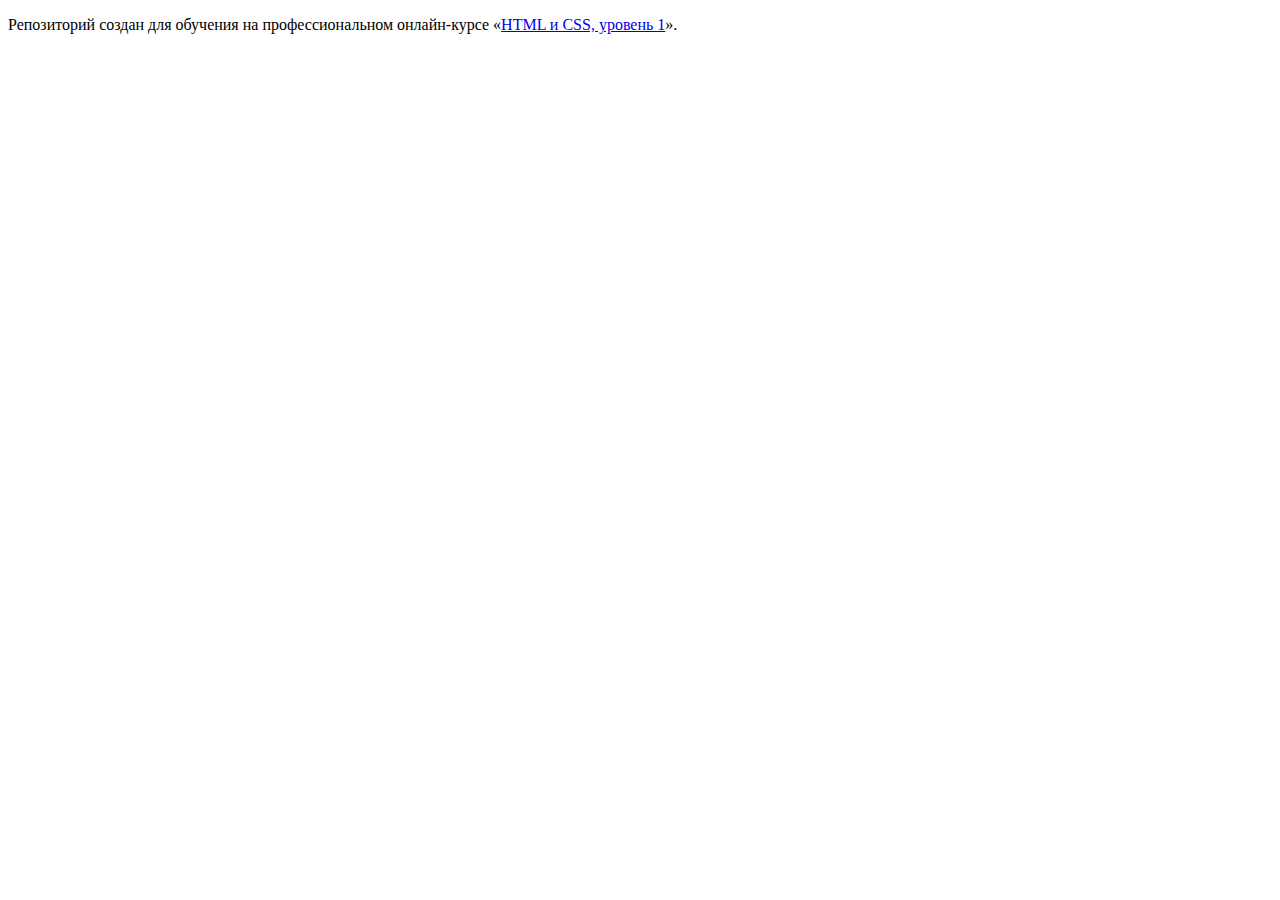
==== index.html @ 58b9cbea ":hatching_chick:" ====
<!DOCTYPE html>
<html lang="ru">
  <head>
    <meta charset="utf-8">
    <title>HTML Academy: Техномарт</title>
  </head>
  <body>

    <p>Репозиторий создан для обучения на профессиональном онлайн‑курсе «<a href="https://htmlacademy.ru/intensive/htmlcss">HTML и CSS, уровень 1</a>».</p>

  </body>
</html>
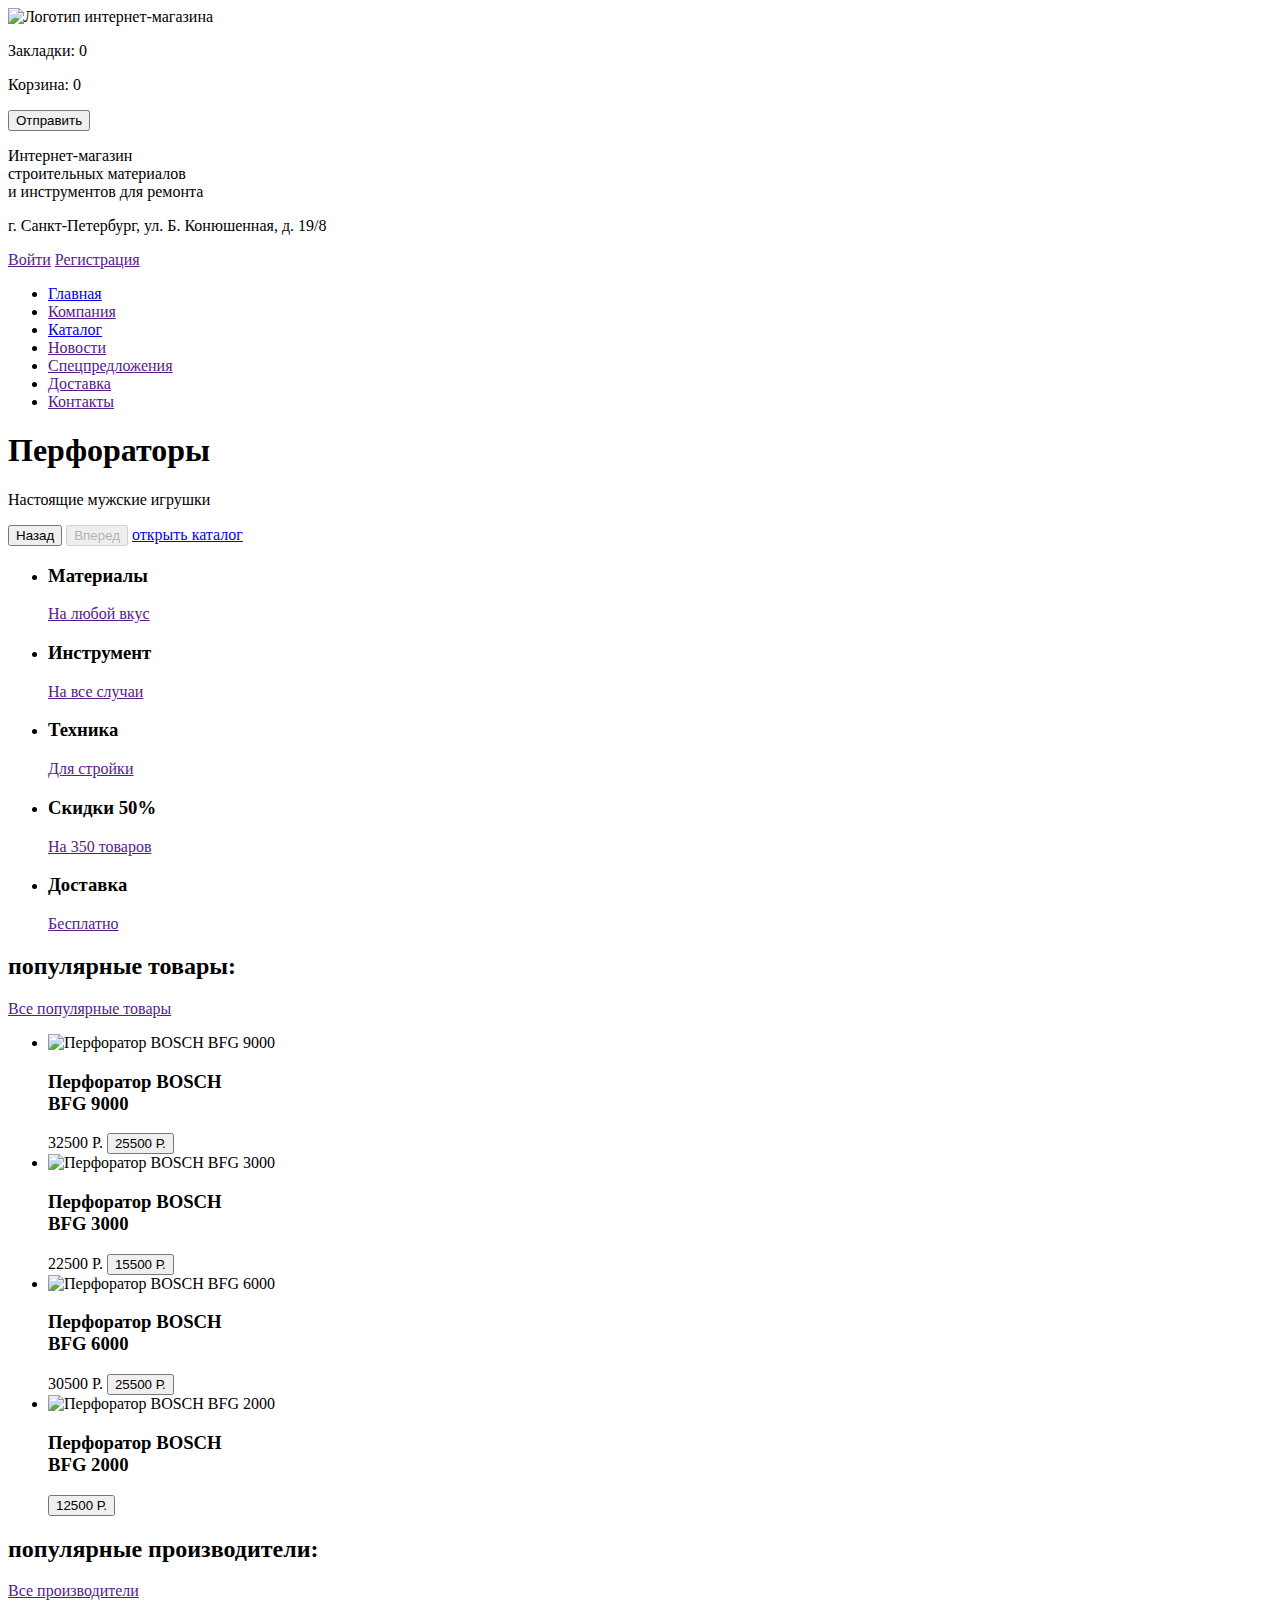
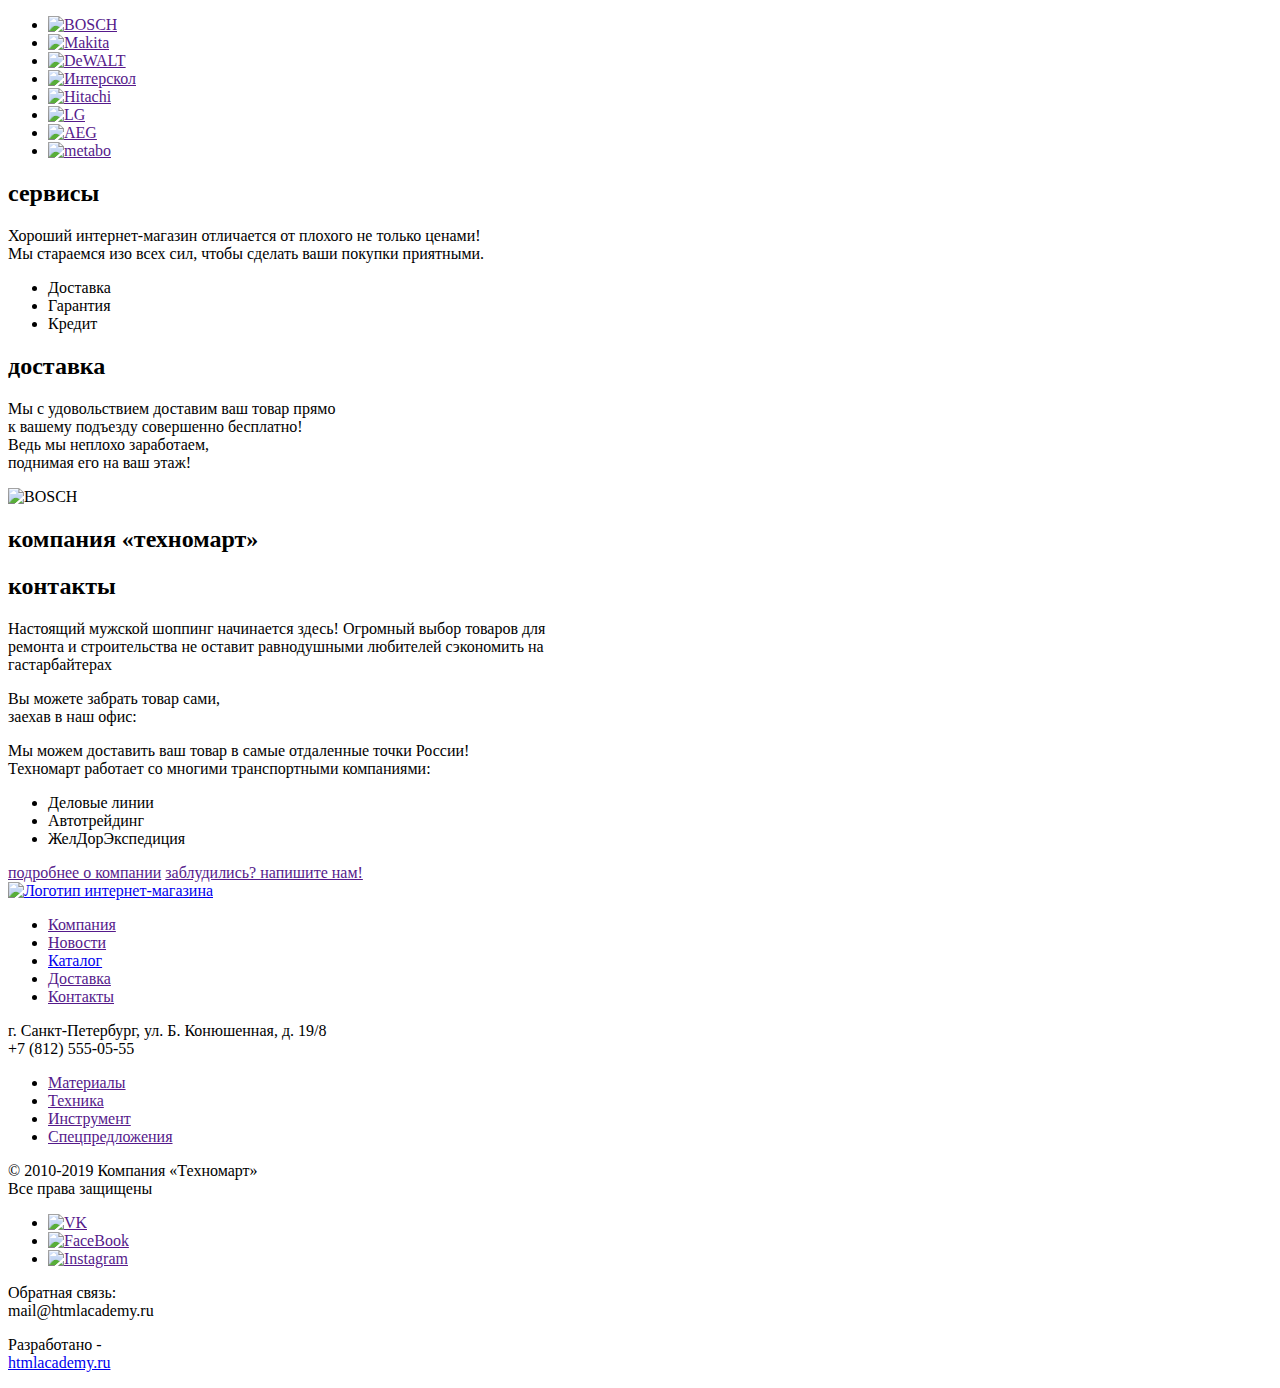
==== commit 95aae899: "Update index.html" ====
--- a/index.html
+++ b/index.html
@@ -4,9 +4,252 @@
     <meta charset="utf-8">
     <title>HTML Academy: Техномарт</title>
   </head>
-  <body>
-
-    <p>Репозиторий создан для обучения на профессиональном онлайн‑курсе «<a href="https://htmlacademy.ru/intensive/htmlcss">HTML и CSS, уровень 1</a>».</p>
-
-  </body>
+<body>
+<header>
+    <div>
+      <a>
+        <img src="img/index-logo.svg" width="220" height="47" alt="Логотип интернет-магазина">
+      </a>
+      <!-- Здесь будет Поиск-->
+      <p>Закладки: 0</p>
+      <p>Корзина: 0</p>
+      <button type="submit">Отправить</button>
+    </div>
+      <p>Интернет-магазин<br> 
+        строительных материалов<br>
+        и инструментов для ремонта</p>
+      <!-- Здесь будет поле для телефона-->
+      <p>г. Санкт-Петербург, ул. Б. Конюшенная, д. 19/8</p>
+      <a href="">Войти</a>
+      <a href="">Регистрация</a>
+    <nav>
+      <ul>
+        <li>
+          <a href="#">Главная</a>
+        </li>
+        <li>
+          <a href="">Компания</a>
+        </li>
+        <li>
+          <a href="Catalog.html">Каталог</a>
+        </li>
+        <li>
+          <a href="">Новости</a>
+        </li>
+        <li>
+          <a href="">Спецпредложения</a>
+        </li>
+        <li>
+          <a href="">Доставка</a>
+        </li>
+        <li>
+          <a href="">Контакты</a>
+        </li>
+      </ul>
+    </nav>
+</header>
+<main>
+    <section>
+      <div>
+        <div>
+          <h1>Перфораторы</h1>
+          <p>Настоящие мужские игрушки</p>
+        </div>
+        <button type="button">Назад</button>
+        <button type="button" disabled>Вперед</button>
+        <a href="Catalog.html">открыть каталог</a>
+      </div>
+      <ul>
+        <li>
+          <h3>Материалы</h3>
+          <a href="">На любой вкус</a>
+        </li>
+        <li>
+          <h3>Инструмент</h3>
+          <a href="">На все случаи</a>
+        </li>
+        <li>
+          <h3>Техника</h3>
+          <a href="">Для стройки</a>
+        </li>
+        <li>
+          <h3>Скидки 50%</h3>
+          <a href="">На 350 товаров</a>
+        </li>
+        <li>
+          <h3>Доставка</h3>
+          <a href="">Бесплатно</a>
+        </li>
+      </ul>
+    </section>
+    <section>
+      <div>
+        <h2>популярные товары:</h2>
+        <a href="">Все популярные товары</a>
+      </div>
+      <ul>
+        <li>
+          <img src="" width="184" height="164" alt="Перфоратор BOSCH BFG 9000">
+          <h3>Перфоратор BOSCH<br>
+              BFG 9000
+          </h3>
+          <span>32500 Р.</span>
+          <button type="button">25500 Р.</button>
+        </li>
+        <li>
+          <img src="" width="127" height="112" alt="Перфоратор BOSCH BFG 3000">
+          <h3>Перфоратор BOSCH<br>
+              BFG 3000
+          </h3>
+          <span>22500 Р.</span>
+          <button type="button">15500 Р.</button>
+        </li>
+        <li>
+          <img src="" width="144" height="128" alt="Перфоратор BOSCH BFG 6000">
+          <h3>Перфоратор BOSCH<br>
+              BFG 6000
+          </h3>
+          <span>30500 Р.</span>
+          <button type="button">25500 Р.</button>
+        </li>
+        <li>
+          <img src="" width="127" height="112" alt="Перфоратор BOSCH BFG 2000">
+          <h3>Перфоратор BOSCH<br>
+              BFG 2000
+          </h3>
+          <button type="button">12500 Р.</button>
+        </li>
+      </ul>
+    </section>
+    <section>
+      <div>
+        <h2>популярные производители:</h2>
+        <a href="">Все производители</a>
+      </div>
+        <ul>
+          <li>
+            <a href=""><img src="" width="220" height="145" alt="BOSCH"></a>
+          </li>
+          <li>
+            <a href=""><img src="" width="123" height="40" alt="Makita"></a>
+          </li>
+          <li>
+            <a href=""><img src="" width="146" height="44" alt="DeWALT"></a>
+          </li>
+          <li>
+            <a href=""><img src="" width="200" height="75" alt="Интерскол"></a>
+          </li>
+          <li>
+            <a href=""><img src="" width="169" height="31" alt="Hitachi"></a>
+          </li>
+          <li>
+            <a href=""><img src="" width="121" height="73" alt="LG"></a>
+          </li>
+          <li>
+            <a href=""><img src="" width="151" height="96" alt="AEG"></a>
+          </li>
+          <li>
+            <a href=""><img src="" width="204" height="69" alt="metabo"></a>
+          </li>
+      </ul>
+    </section>
+    <section>
+      <h2>сервисы</h2>
+      <p>Хороший интернет-магазин отличается от плохого не только ценами!<br>
+         Мы стараемся изо всех сил, чтобы сделать ваши покупки приятными.</p>
+      <ul>
+        <li>Доставка</li>
+        <li>Гарантия</li>
+        <li>Кредит</li>
+      </ul>
+      <h2>доставка</h2>
+      <p>Мы с удовольствием доставим ваш товар прямо<br>
+        к вашему подъезду совершенно бесплатно!<br>
+        Ведь мы неплохо заработаем,<br>
+        поднимая его на ваш этаж!</p>
+      <img src="" width="468" height="261" alt="BOSCH">
+    </section>
+    <section>
+      <h2>компания «техномарт»</h2>
+      <h2>контакты</h2>
+      <p>Настоящий мужской шоппинг начинается здесь! Огромный выбор товаров для<br>
+      ремонта и строительства не оставит равнодушными любителей сэкономить на<br>
+    гастарбайтерах</p>
+    <p>Вы можете забрать товар сами,<br>
+      заехав в наш офис:</p>
+    <p>Мы можем доставить ваш товар в самые отдаленные точки России!<br>
+    Техномарт работает со многими транспортными компаниями:</p>
+    <ul>
+      <li>Деловые линии</li>
+      <li>Автотрейдинг</li>
+      <li>ЖелДорЭкспедиция</li>
+    </ul>
+    <!--Здесь будет карта-->
+    <a href="">подробнее о компании</a>
+    <a href="">заблудились? напишите нам!</a>
+    </section>
+</main>
+<footer>
+  <a href="#">
+    <img src="img/index-logo.svg" width="220" height="68" alt="Логотип интернет-магазина">
+  </a>
+  <ul>
+    <li>
+      <a href="">Компания</a>
+    </li>
+    <li>
+      <a href="">Новости</a>
+    </li>
+    <li>
+      <a href="Catalog.html">Каталог</a>
+    </li>
+    <li>
+      <a href="">Доставка</a>
+    </li>
+    <li>
+      <a href="">Контакты</a>
+    </li>
+  </ul>
+  <p>г. Санкт-Петербург, ул. Б. Конюшенная, д. 19/8<br>
+     +7 (812) 555-05-55</p>
+     <ul>
+      <li>
+        <a href="">Материалы</a>
+      </li>
+      <li>
+        <a href="">Техника</a>
+      </li>
+      <li>
+        <a href="">Инструмент</a>
+      </li>
+      <li>
+        <a href="">Спецпредложения</a>
+      </li>
+    </ul>
+    <div>
+      <p>© 2010-2019 Компания «Техномарт»<br>
+        Все права защищены
+      </p>
+      <ul>
+        <li>
+          <a href=""><img src="" width="44" height="44" alt="VK"></a>
+        </li>
+        <li>
+          <a href=""><img src="" width="44" height="44" alt="FaceBook"></a>
+        </li>
+        <li>
+          <a href=""><img src="" width="44" height="44" alt="Instagram"></a>
+        </li>
+      </ul>
+      <p>
+        Обратная связь:<br>
+         mail@htmlacademy.ru
+      </p>
+      <p>
+        Разработано -<br>
+        <a href="htmlacademy.ru">htmlacademy.ru</a>
+     </p>
+    </div>
+</footer>
+</body>
 </html>
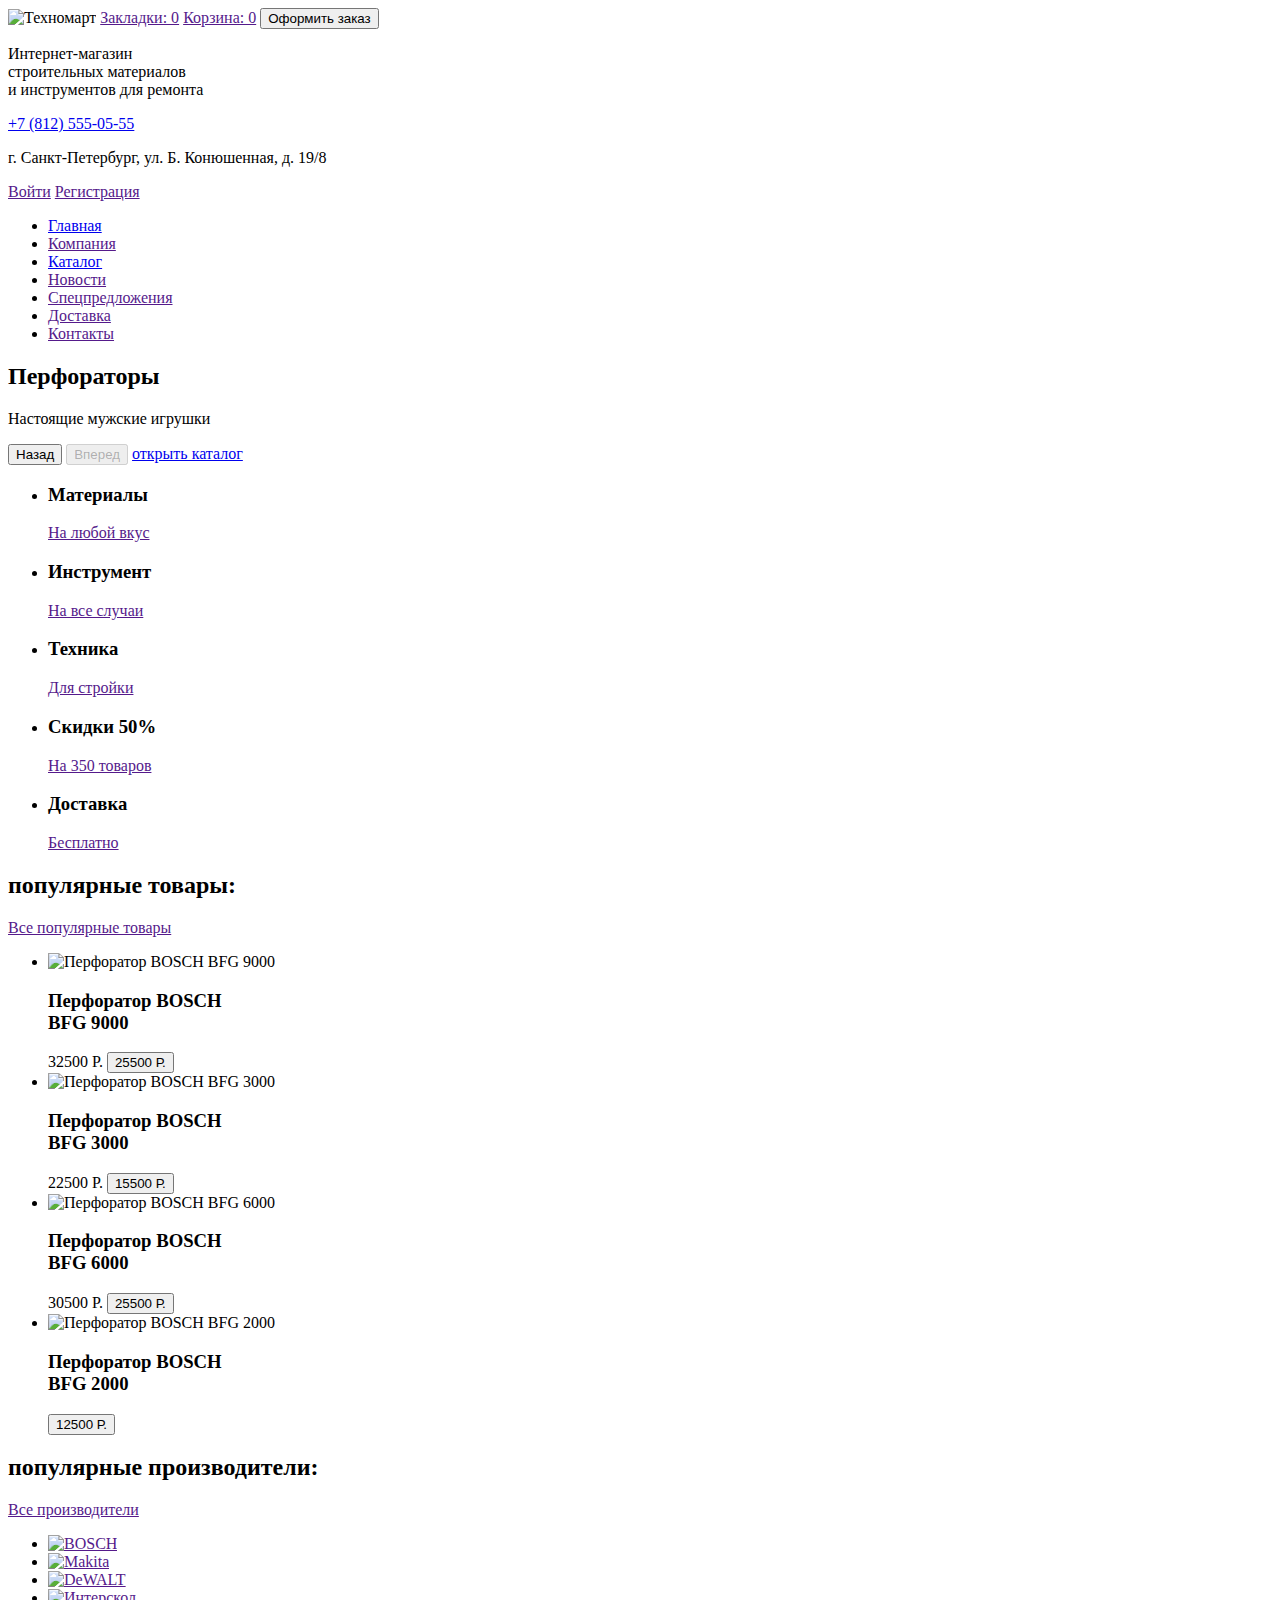
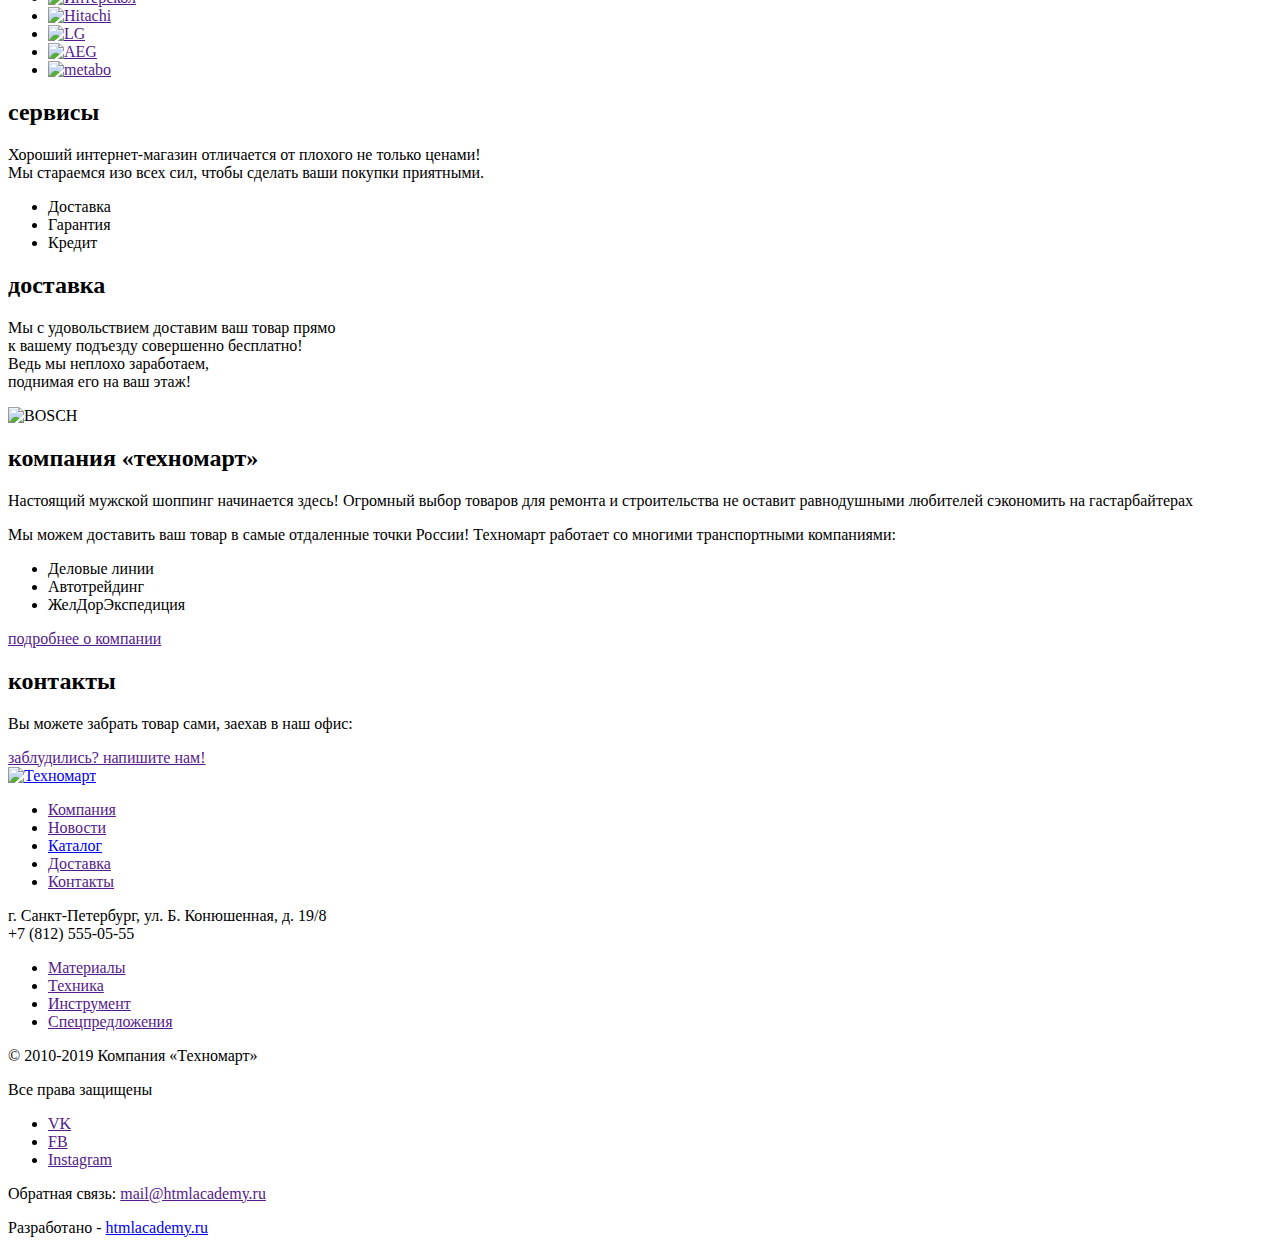
==== commit de0d988f: "Update index.html" ====
--- a/index.html
+++ b/index.html
@@ -4,252 +4,259 @@
     <meta charset="utf-8">
     <title>HTML Academy: Техномарт</title>
   </head>
-<body>
-<header>
-    <div>
-      <a>
-        <img src="img/index-logo.svg" width="220" height="47" alt="Логотип интернет-магазина">
-      </a>
-      <!-- Здесь будет Поиск-->
-      <p>Закладки: 0</p>
-      <p>Корзина: 0</p>
-      <button type="submit">Отправить</button>
-    </div>
-      <p>Интернет-магазин<br> 
-        строительных материалов<br>
-        и инструментов для ремонта</p>
-      <!-- Здесь будет поле для телефона-->
-      <p>г. Санкт-Петербург, ул. Б. Конюшенная, д. 19/8</p>
-      <a href="">Войти</a>
-      <a href="">Регистрация</a>
-    <nav>
-      <ul>
-        <li>
-          <a href="#">Главная</a>
-        </li>
-        <li>
-          <a href="">Компания</a>
-        </li>
-        <li>
-          <a href="Catalog.html">Каталог</a>
-        </li>
-        <li>
+  <body>
+    <header>
+      <div>
+        <a>
+          <img src="img/index-logo.svg" width="220" height="47" alt="Техномарт">
+        </a>
+        <!-- Здесь будет Поиск-->
+        <a href="">Закладки: 0</a>
+        <a href="">Корзина: 0</a>
+        <button type="submit">Оформить заказ</button>
+      </div>
+      <div>
+        <p>Интернет-магазин<br> 
+          строительных материалов<br>
+          и инструментов для ремонта</p>
+        <a href="tel:+78125550555">+7 (812) 555-05-55</a>
+        <p>г. Санкт-Петербург, ул. Б. Конюшенная, д. 19/8</p>
+        <a href="">Войти</a>
+        <a href="">Регистрация</a>
+      </div>
+      <nav>
+        <ul>
+          <li>
+            <a href="#">Главная</a>
+          </li>
+          <li>
+            <a href="">Компания</a>
+          </li>
+          <li>
+            <a href="Catalog.html">Каталог</a>
+          </li>
+          <li>
           <a href="">Новости</a>
-        </li>
-        <li>
-          <a href="">Спецпредложения</a>
-        </li>
-        <li>
-          <a href="">Доставка</a>
-        </li>
-        <li>
-          <a href="">Контакты</a>
-        </li>
-      </ul>
-    </nav>
-</header>
-<main>
-    <section>
-      <div>
+          </li>
+          <li>
+            <a href="">Спецпредложения</a>
+          </li>
+          <li>
+            <a href="">Доставка</a>
+          </li>
+          <li>
+            <a href="">Контакты</a>
+          </li>
+        </ul>
+      </nav>
+   </header>
+   <main>
+      <section>
         <div>
-          <h1>Перфораторы</h1>
-          <p>Настоящие мужские игрушки</p>
+          <div>
+            <h2>Перфораторы</h2>
+            <p>Настоящие мужские игрушки</p>
+          </div>
+          <button type="button">Назад</button>
+          <button type="button" disabled>Вперед</button>
+          <a href="Catalog.html">открыть каталог</a>
         </div>
-        <button type="button">Назад</button>
-        <button type="button" disabled>Вперед</button>
-        <a href="Catalog.html">открыть каталог</a>
-      </div>
-      <ul>
-        <li>
-          <h3>Материалы</h3>
-          <a href="">На любой вкус</a>
-        </li>
-        <li>
-          <h3>Инструмент</h3>
-          <a href="">На все случаи</a>
-        </li>
-        <li>
-          <h3>Техника</h3>
-          <a href="">Для стройки</a>
-        </li>
-        <li>
-          <h3>Скидки 50%</h3>
-          <a href="">На 350 товаров</a>
-        </li>
-        <li>
-          <h3>Доставка</h3>
-          <a href="">Бесплатно</a>
-        </li>
-      </ul>
-    </section>
-    <section>
-      <div>
-        <h2>популярные товары:</h2>
-        <a href="">Все популярные товары</a>
-      </div>
-      <ul>
-        <li>
-          <img src="" width="184" height="164" alt="Перфоратор BOSCH BFG 9000">
-          <h3>Перфоратор BOSCH<br>
+        <ul>
+          <li>
+            <h3>Материалы</h3>
+            <a href="">На любой вкус</a>
+          </li>
+          <li>
+            <h3>Инструмент</h3>
+            <a href="">На все случаи</a>
+          </li>
+          <li>
+            <h3>Техника</h3>
+            <a href="">Для стройки</a>
+          </li>
+          <li>
+            <h3>Скидки 50%</h3>
+            <a href="">На 350 товаров</a>
+          </li>
+          <li>
+            <h3>Доставка</h3>
+            <a href="">Бесплатно</a>
+          </li>
+        </ul>
+      </section>
+      <section>
+        <div>
+          <h2>популярные товары:</h2>
+          <a href="">Все популярные товары</a>
+        </div>
+        <ul>
+          <li>
+            <img src="" width="184" height="164" alt="Перфоратор BOSCH BFG 9000">
+            <h3>Перфоратор BOSCH<br>
               BFG 9000
-          </h3>
-          <span>32500 Р.</span>
-          <button type="button">25500 Р.</button>
-        </li>
-        <li>
-          <img src="" width="127" height="112" alt="Перфоратор BOSCH BFG 3000">
+            </h3>
+            <span>32500 Р.</span>
+            <button type="button">25500 Р.</button>
+          </li>
+          <li>
+            <img src="" width="127" height="112" alt="Перфоратор BOSCH BFG 3000">
           <h3>Перфоратор BOSCH<br>
               BFG 3000
           </h3>
           <span>22500 Р.</span>
           <button type="button">15500 Р.</button>
-        </li>
-        <li>
-          <img src="" width="144" height="128" alt="Перфоратор BOSCH BFG 6000">
-          <h3>Перфоратор BOSCH<br>
+          </li>
+          <li>
+            <img src="" width="144" height="128" alt="Перфоратор BOSCH BFG 6000">
+            <h3>Перфоратор BOSCH<br>
               BFG 6000
           </h3>
           <span>30500 Р.</span>
           <button type="button">25500 Р.</button>
-        </li>
-        <li>
-          <img src="" width="127" height="112" alt="Перфоратор BOSCH BFG 2000">
-          <h3>Перфоратор BOSCH<br>
+          </li>
+          <li>
+            <img src="" width="127" height="112" alt="Перфоратор BOSCH BFG 2000">
+            <h3>Перфоратор BOSCH<br>
               BFG 2000
-          </h3>
-          <button type="button">12500 Р.</button>
-        </li>
-      </ul>
-    </section>
-    <section>
-      <div>
-        <h2>популярные производители:</h2>
-        <a href="">Все производители</a>
-      </div>
-        <ul>
-          <li>
-            <a href=""><img src="" width="220" height="145" alt="BOSCH"></a>
-          </li>
-          <li>
-            <a href=""><img src="" width="123" height="40" alt="Makita"></a>
-          </li>
-          <li>
-            <a href=""><img src="" width="146" height="44" alt="DeWALT"></a>
-          </li>
-          <li>
-            <a href=""><img src="" width="200" height="75" alt="Интерскол"></a>
-          </li>
-          <li>
-            <a href=""><img src="" width="169" height="31" alt="Hitachi"></a>
-          </li>
-          <li>
-            <a href=""><img src="" width="121" height="73" alt="LG"></a>
-          </li>
-          <li>
-            <a href=""><img src="" width="151" height="96" alt="AEG"></a>
-          </li>
-          <li>
-            <a href=""><img src="" width="204" height="69" alt="metabo"></a>
-          </li>
-      </ul>
-    </section>
-    <section>
-      <h2>сервисы</h2>
-      <p>Хороший интернет-магазин отличается от плохого не только ценами!<br>
-         Мы стараемся изо всех сил, чтобы сделать ваши покупки приятными.</p>
-      <ul>
-        <li>Доставка</li>
-        <li>Гарантия</li>
-        <li>Кредит</li>
-      </ul>
-      <h2>доставка</h2>
-      <p>Мы с удовольствием доставим ваш товар прямо<br>
-        к вашему подъезду совершенно бесплатно!<br>
-        Ведь мы неплохо заработаем,<br>
-        поднимая его на ваш этаж!</p>
-      <img src="" width="468" height="261" alt="BOSCH">
-    </section>
-    <section>
-      <h2>компания «техномарт»</h2>
-      <h2>контакты</h2>
-      <p>Настоящий мужской шоппинг начинается здесь! Огромный выбор товаров для<br>
-      ремонта и строительства не оставит равнодушными любителей сэкономить на<br>
-    гастарбайтерах</p>
-    <p>Вы можете забрать товар сами,<br>
-      заехав в наш офис:</p>
-    <p>Мы можем доставить ваш товар в самые отдаленные точки России!<br>
-    Техномарт работает со многими транспортными компаниями:</p>
-    <ul>
-      <li>Деловые линии</li>
-      <li>Автотрейдинг</li>
-      <li>ЖелДорЭкспедиция</li>
-    </ul>
-    <!--Здесь будет карта-->
-    <a href="">подробнее о компании</a>
-    <a href="">заблудились? напишите нам!</a>
-    </section>
-</main>
-<footer>
-  <a href="#">
-    <img src="img/index-logo.svg" width="220" height="68" alt="Логотип интернет-магазина">
-  </a>
-  <ul>
-    <li>
-      <a href="">Компания</a>
-    </li>
-    <li>
-      <a href="">Новости</a>
-    </li>
-    <li>
-      <a href="Catalog.html">Каталог</a>
-    </li>
-    <li>
-      <a href="">Доставка</a>
-    </li>
-    <li>
-      <a href="">Контакты</a>
-    </li>
-  </ul>
-  <p>г. Санкт-Петербург, ул. Б. Конюшенная, д. 19/8<br>
-     +7 (812) 555-05-55</p>
-     <ul>
-      <li>
-        <a href="">Материалы</a>
-      </li>
-      <li>
-        <a href="">Техника</a>
-      </li>
-      <li>
-        <a href="">Инструмент</a>
-      </li>
-      <li>
-        <a href="">Спецпредложения</a>
-      </li>
-    </ul>
-    <div>
-      <p>© 2010-2019 Компания «Техномарт»<br>
-        Все права защищены
-      </p>
-      <ul>
-        <li>
-          <a href=""><img src="" width="44" height="44" alt="VK"></a>
-        </li>
-        <li>
-          <a href=""><img src="" width="44" height="44" alt="FaceBook"></a>
-        </li>
-        <li>
-          <a href=""><img src="" width="44" height="44" alt="Instagram"></a>
-        </li>
-      </ul>
-      <p>
-        Обратная связь:<br>
-         mail@htmlacademy.ru
-      </p>
-      <p>
-        Разработано -<br>
-        <a href="htmlacademy.ru">htmlacademy.ru</a>
-     </p>
-    </div>
-</footer>
-</body>
+            </h3>
+            <button type="button">12500 Р.</button>
+          </li>
+        </ul>
+      </section>
+      <section>
+        <div>
+          <h2>популярные производители:</h2>
+          <a href="">Все производители</a>
+        </div>
+          <ul>
+            <li>
+              <a href=""><img src="" width="220" height="145" alt="BOSCH"></a>
+            </li>
+            <li>
+              <a href=""><img src="" width="123" height="40" alt="Makita"></a>
+            </li>
+            <li>
+              <a href=""><img src="" width="146" height="44" alt="DeWALT"></a>
+            </li>
+            <li>
+              <a href=""><img src="" width="200" height="75" alt="Интерскол"></a>
+            </li>
+            <li>
+              <a href=""><img src="" width="169" height="31" alt="Hitachi"></a>
+            </li>
+            <li>
+              <a href=""><img src="" width="121" height="73" alt="LG"></a>
+            </li>
+            <li>
+              <a href=""><img src="" width="151" height="96" alt="AEG"></a>
+            </li>
+            <li>
+              <a href=""><img src="" width="204" height="69" alt="metabo"></a>
+            </li>
+          </ul>
+      </section>
+      <section>
+         <h2>сервисы</h2>
+         <p>Хороший интернет-магазин отличается от плохого не только ценами!<br>
+            Мы стараемся изо всех сил, чтобы сделать ваши покупки приятными.</p>
+         <ul>
+           <li>Доставка</li>
+           <li>Гарантия</li>
+           <li>Кредит</li>
+         </ul>
+      </section>
+      <section>
+         <h2>доставка</h2>
+         <p>Мы с удовольствием доставим ваш товар прямо<br>
+            к вашему подъезду совершенно бесплатно!<br>
+            Ведь мы неплохо заработаем,<br>
+            поднимая его на ваш этаж!</p>
+         <img src="" width="468" height="261" alt="BOSCH">
+      </section>
+      <section>
+         <h2>компания «техномарт»</h2>
+         <p>Настоящий мужской шоппинг начинается здесь! Огромный выбор товаров для
+            ремонта и строительства не оставит равнодушными любителей сэкономить на
+            гастарбайтерах</p>
+         <p> Мы можем доставить ваш товар в самые отдаленные точки России!
+              Техномарт работает со многими транспортными компаниями:</p>
+         <ul>
+           <li>Деловые линии</li>
+           <li>Автотрейдинг</li>
+           <li>ЖелДорЭкспедиция</li>
+         </ul>
+         <a href="">подробнее о компании</a>
+      </section>
+      <section>
+         <h2>контакты</h2>
+         <p> Вы можете забрать товар сами,
+              заехав в наш офис:</p>
+        <!--Здесь будет карта-->
+         <a href="">заблудились? напишите нам!</a>
+      </section>
+   </main>
+   <footer>
+      <div>    
+         <a href="#">
+           <img src="img/index-logo.svg" width="220" height="68" alt="Техномарт">
+         </a>
+         <ul>
+           <li>
+             <a href="">Компания</a>
+           </li>
+           <li>
+             <a href="">Новости</a>
+           </li>
+           <li>
+             <a href="Catalog.html">Каталог</a>
+           </li>
+           <li>
+             <a href="">Доставка</a>
+           </li>
+           <li>
+             <a href="">Контакты</a>
+           </li>
+         </ul>
+      </div>
+      <div>
+          <p>г. Санкт-Петербург, ул. Б. Конюшенная, д. 19/8<br>
+              +7 (812) 555-05-55</p>
+         <ul>
+           <li>
+             <a href="">Материалы</a>
+           </li>
+           <li>
+             <a href="">Техника</a>
+           </li>
+           <li>
+             <a href="">Инструмент</a>
+           </li>
+           <li>
+             <a href="">Спецпредложения</a>
+           </li>
+         </ul>
+      </div>
+      <div>
+            <p>© 2010-2019 Компания «Техномарт»</p>
+            <p>Все права защищены</p>
+        <ul>
+           <li>
+             <a href="">VK</a>
+           </li>
+           <li>
+             <a href="">FB</a>
+           </li>
+           <li>
+             <a href="">Instagram</a>
+           </li>
+        </ul>
+           <p> Обратная связь:
+           <a href="">mail@htmlacademy.ru</a>
+          </p>
+           <p>Разработано -
+              <a href="https://htmlacademy.ru">htmlacademy.ru</a>
+           </p>
+      </div>
+   </footer>
+ </body>
 </html>
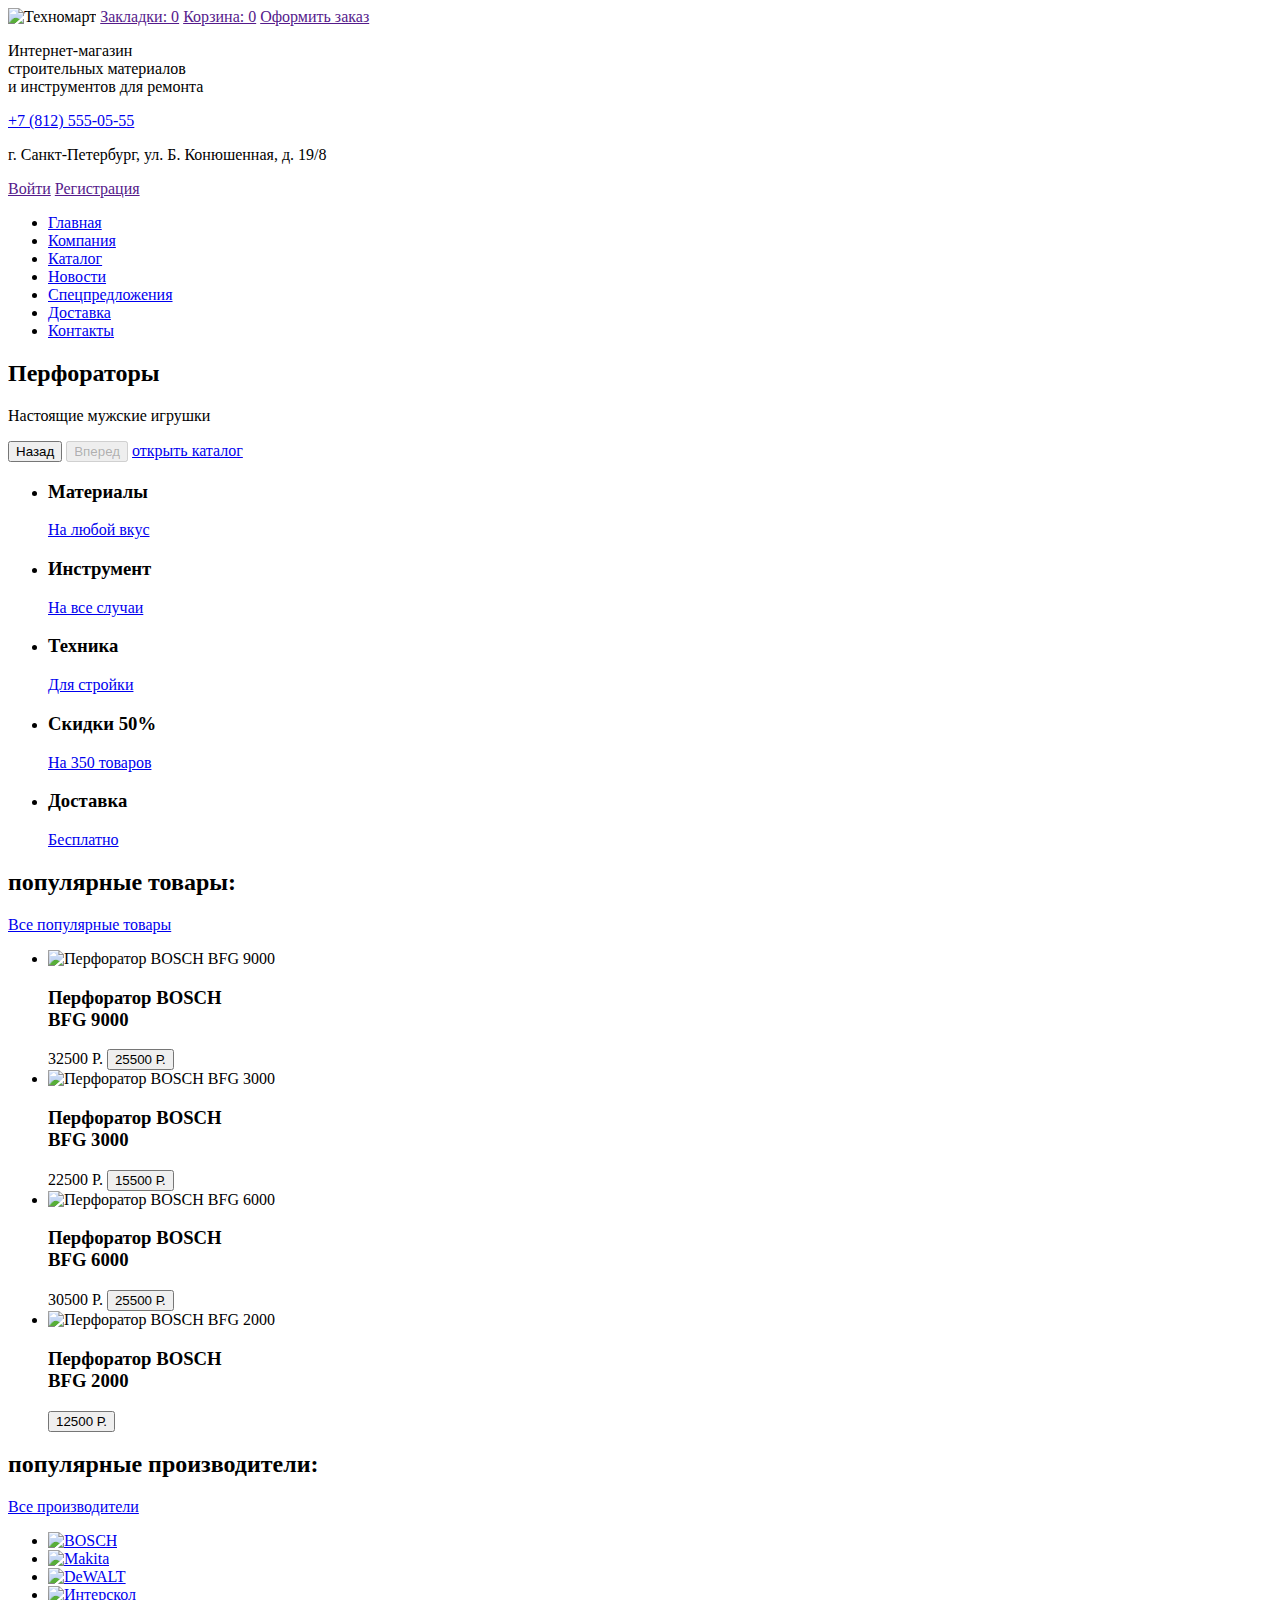
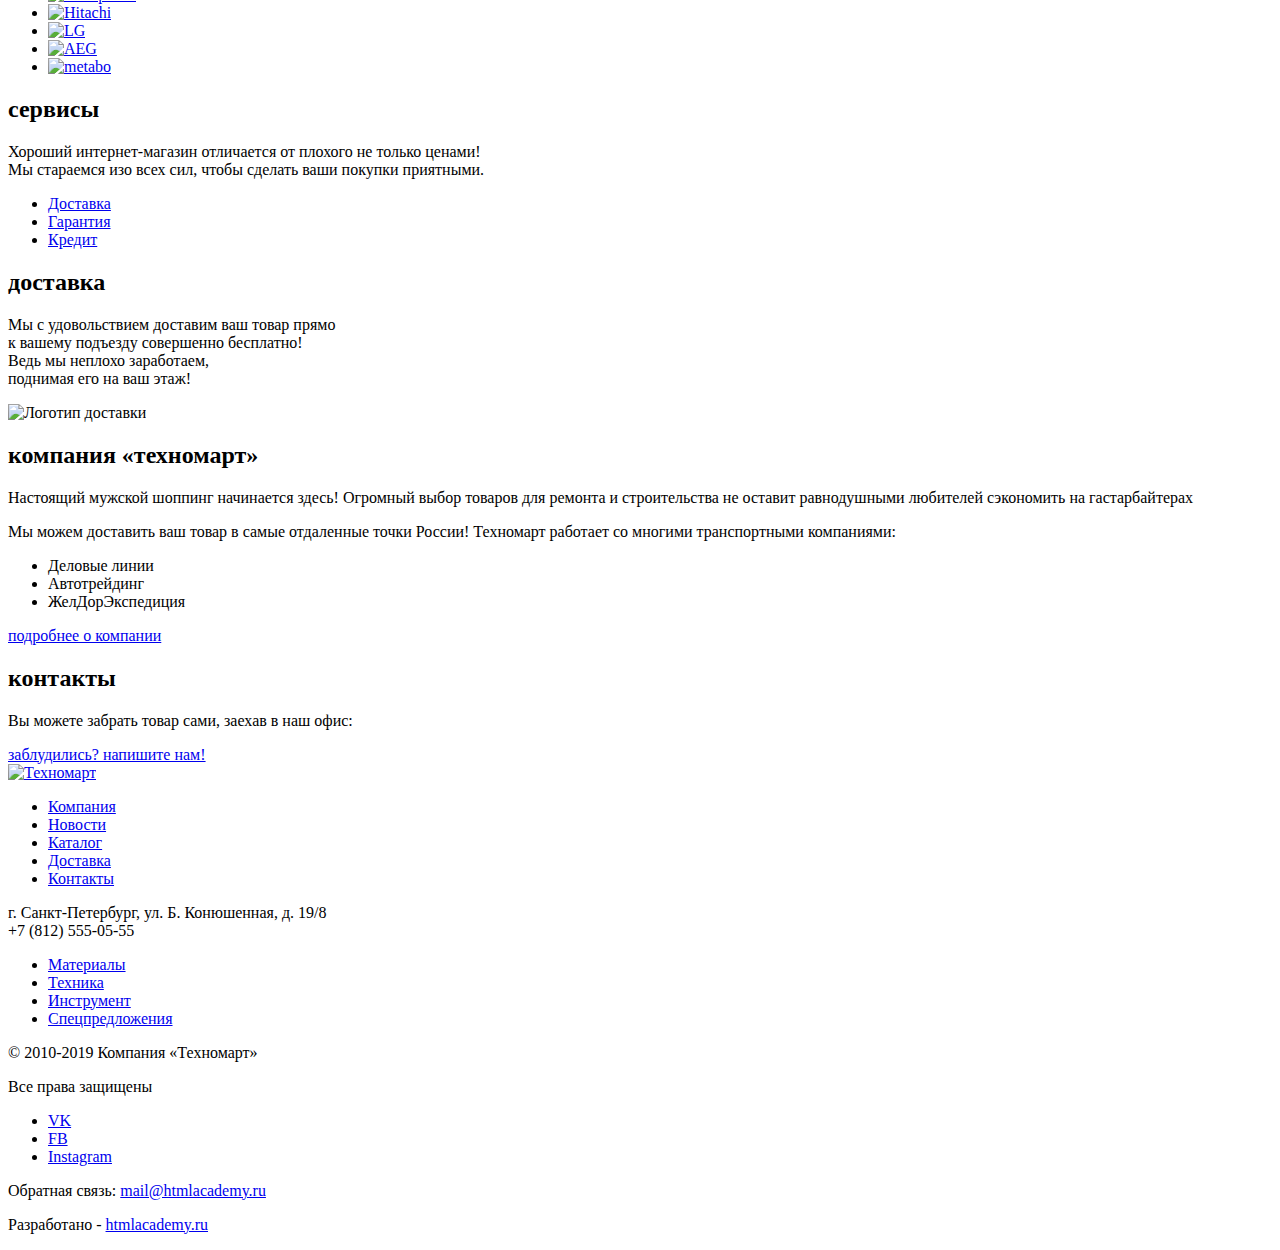
==== commit 06efbd01: "Update index.html" ====
--- a/index.html
+++ b/index.html
@@ -13,7 +13,7 @@
         <!-- Здесь будет Поиск-->
         <a href="">Закладки: 0</a>
         <a href="">Корзина: 0</a>
-        <button type="submit">Оформить заказ</button>
+        <a href="">Оформить заказ</a>
       </div>
       <div>
         <p>Интернет-магазин<br> 
@@ -30,22 +30,22 @@
             <a href="#">Главная</a>
           </li>
           <li>
-            <a href="">Компания</a>
+            <a href="#">Компания</a>
           </li>
           <li>
             <a href="Catalog.html">Каталог</a>
           </li>
           <li>
-          <a href="">Новости</a>
-          </li>
-          <li>
-            <a href="">Спецпредложения</a>
-          </li>
-          <li>
-            <a href="">Доставка</a>
-          </li>
-          <li>
-            <a href="">Контакты</a>
+          <a href="#">Новости</a>
+          </li>
+          <li>
+            <a href="#">Спецпредложения</a>
+          </li>
+          <li>
+            <a href="#">Доставка</a>
+          </li>
+          <li>
+            <a href="#">Контакты</a>
           </li>
         </ul>
       </nav>
@@ -64,30 +64,30 @@
         <ul>
           <li>
             <h3>Материалы</h3>
-            <a href="">На любой вкус</a>
+            <a href="#">На любой вкус</a>
           </li>
           <li>
             <h3>Инструмент</h3>
-            <a href="">На все случаи</a>
+            <a href="#">На все случаи</a>
           </li>
           <li>
             <h3>Техника</h3>
-            <a href="">Для стройки</a>
+            <a href="#">Для стройки</a>
           </li>
           <li>
             <h3>Скидки 50%</h3>
-            <a href="">На 350 товаров</a>
+            <a href="#">На 350 товаров</a>
           </li>
           <li>
             <h3>Доставка</h3>
-            <a href="">Бесплатно</a>
+            <a href="#">Бесплатно</a>
           </li>
         </ul>
       </section>
       <section>
         <div>
           <h2>популярные товары:</h2>
-          <a href="">Все популярные товары</a>
+          <a href="#">Все популярные товары</a>
         </div>
         <ul>
           <li>
@@ -126,32 +126,32 @@
       <section>
         <div>
           <h2>популярные производители:</h2>
-          <a href="">Все производители</a>
+          <a href="#">Все производители</a>
         </div>
           <ul>
             <li>
-              <a href=""><img src="" width="220" height="145" alt="BOSCH"></a>
-            </li>
-            <li>
-              <a href=""><img src="" width="123" height="40" alt="Makita"></a>
-            </li>
-            <li>
-              <a href=""><img src="" width="146" height="44" alt="DeWALT"></a>
-            </li>
-            <li>
-              <a href=""><img src="" width="200" height="75" alt="Интерскол"></a>
-            </li>
-            <li>
-              <a href=""><img src="" width="169" height="31" alt="Hitachi"></a>
-            </li>
-            <li>
-              <a href=""><img src="" width="121" height="73" alt="LG"></a>
-            </li>
-            <li>
-              <a href=""><img src="" width="151" height="96" alt="AEG"></a>
-            </li>
-            <li>
-              <a href=""><img src="" width="204" height="69" alt="metabo"></a>
+              <a href="#"><img src="" width="220" height="145" alt="BOSCH"></a>
+            </li>
+            <li>
+              <a href="#"><img src="" width="123" height="40" alt="Makita"></a>
+            </li>
+            <li>
+              <a href="#"><img src="" width="146" height="44" alt="DeWALT"></a>
+            </li>
+            <li>
+              <a href="#"><img src="" width="200" height="75" alt="Интерскол"></a>
+            </li>
+            <li>
+              <a href="#"><img src="" width="169" height="31" alt="Hitachi"></a>
+            </li>
+            <li>
+              <a href="#"><img src="" width="121" height="73" alt="LG"></a>
+            </li>
+            <li>
+              <a href="#"><img src="" width="151" height="96" alt="AEG"></a>
+            </li>
+            <li>
+              <a href="#"><img src="" width="204" height="69" alt="metabo"></a>
             </li>
           </ul>
       </section>
@@ -160,9 +160,9 @@
          <p>Хороший интернет-магазин отличается от плохого не только ценами!<br>
             Мы стараемся изо всех сил, чтобы сделать ваши покупки приятными.</p>
          <ul>
-           <li>Доставка</li>
-           <li>Гарантия</li>
-           <li>Кредит</li>
+           <li><a href="#">Доставка</a></li>
+           <li><a href="#">Гарантия</a></li>
+           <li><a href="#">Кредит</a></li>
          </ul>
       </section>
       <section>
@@ -171,7 +171,7 @@
             к вашему подъезду совершенно бесплатно!<br>
             Ведь мы неплохо заработаем,<br>
             поднимая его на ваш этаж!</p>
-         <img src="" width="468" height="261" alt="BOSCH">
+         <img src="" width="468" height="261" alt="Логотип доставки">
       </section>
       <section>
          <h2>компания «техномарт»</h2>
@@ -185,14 +185,14 @@
            <li>Автотрейдинг</li>
            <li>ЖелДорЭкспедиция</li>
          </ul>
-         <a href="">подробнее о компании</a>
+         <a href="#">подробнее о компании</a>
       </section>
       <section>
          <h2>контакты</h2>
          <p> Вы можете забрать товар сами,
               заехав в наш офис:</p>
         <!--Здесь будет карта-->
-         <a href="">заблудились? напишите нам!</a>
+         <a href="#">заблудились? напишите нам!</a>
       </section>
    </main>
    <footer>
@@ -202,19 +202,19 @@
          </a>
          <ul>
            <li>
-             <a href="">Компания</a>
-           </li>
-           <li>
-             <a href="">Новости</a>
+             <a href="#">Компания</a>
+           </li>
+           <li>
+             <a href="#">Новости</a>
            </li>
            <li>
              <a href="Catalog.html">Каталог</a>
            </li>
            <li>
-             <a href="">Доставка</a>
-           </li>
-           <li>
-             <a href="">Контакты</a>
+             <a href="#">Доставка</a>
+           </li>
+           <li>
+             <a href="#">Контакты</a>
            </li>
          </ul>
       </div>
@@ -223,16 +223,16 @@
               +7 (812) 555-05-55</p>
          <ul>
            <li>
-             <a href="">Материалы</a>
-           </li>
-           <li>
-             <a href="">Техника</a>
-           </li>
-           <li>
-             <a href="">Инструмент</a>
-           </li>
-           <li>
-             <a href="">Спецпредложения</a>
+             <a href="#">Материалы</a>
+           </li>
+           <li>
+             <a href="#">Техника</a>
+           </li>
+           <li>
+             <a href="#">Инструмент</a>
+           </li>
+           <li>
+             <a href="#">Спецпредложения</a>
            </li>
          </ul>
       </div>
@@ -241,20 +241,20 @@
             <p>Все права защищены</p>
         <ul>
            <li>
-             <a href="">VK</a>
-           </li>
-           <li>
-             <a href="">FB</a>
-           </li>
-           <li>
-             <a href="">Instagram</a>
+             <a href="#">VK</a>
+           </li>
+           <li>
+             <a href="#">FB</a>
+           </li>
+           <li>
+             <a href="#">Instagram</a>
            </li>
         </ul>
            <p> Обратная связь:
-           <a href="">mail@htmlacademy.ru</a>
+           <a href="#">mail@htmlacademy.ru</a>
           </p>
            <p>Разработано -
-              <a href="https://htmlacademy.ru">htmlacademy.ru</a>
+              <a href="https://htmlacademy.ru/intensive/htmlcss">htmlacademy.ru</a>
            </p>
       </div>
    </footer>
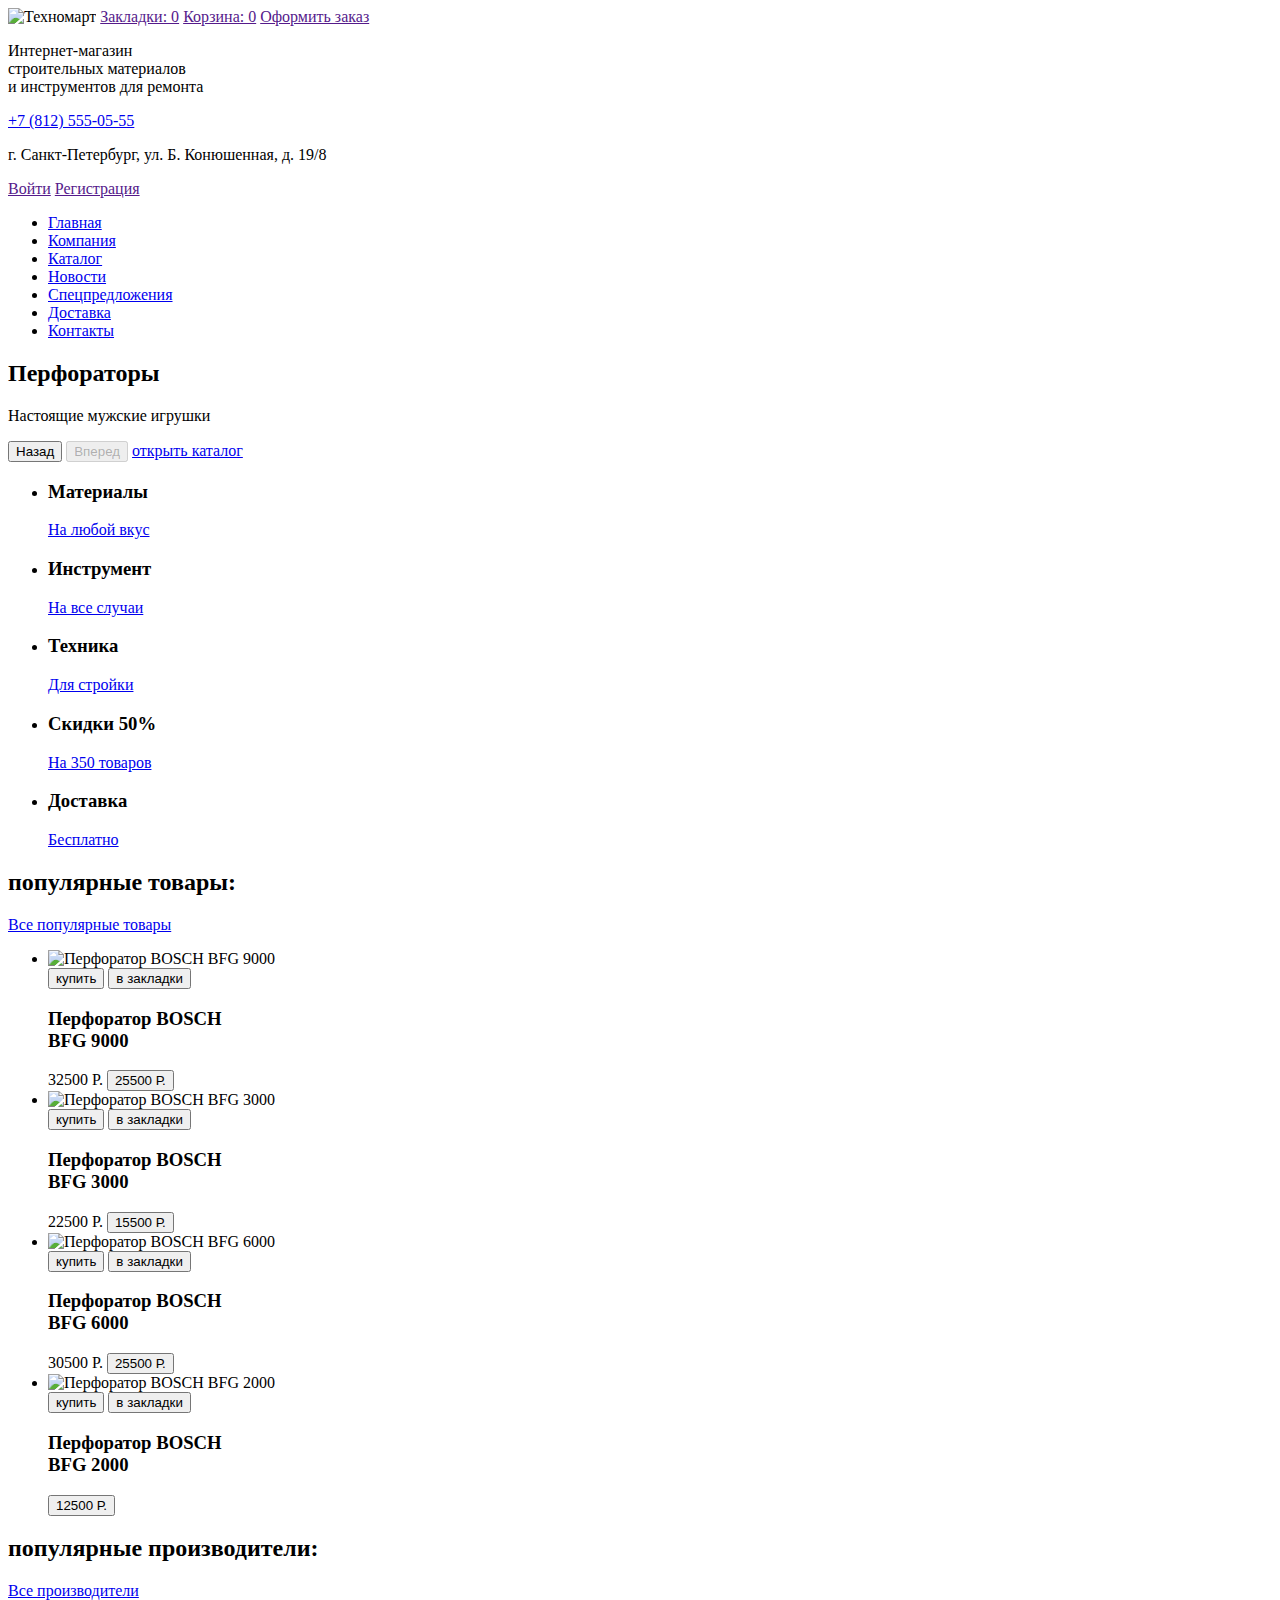
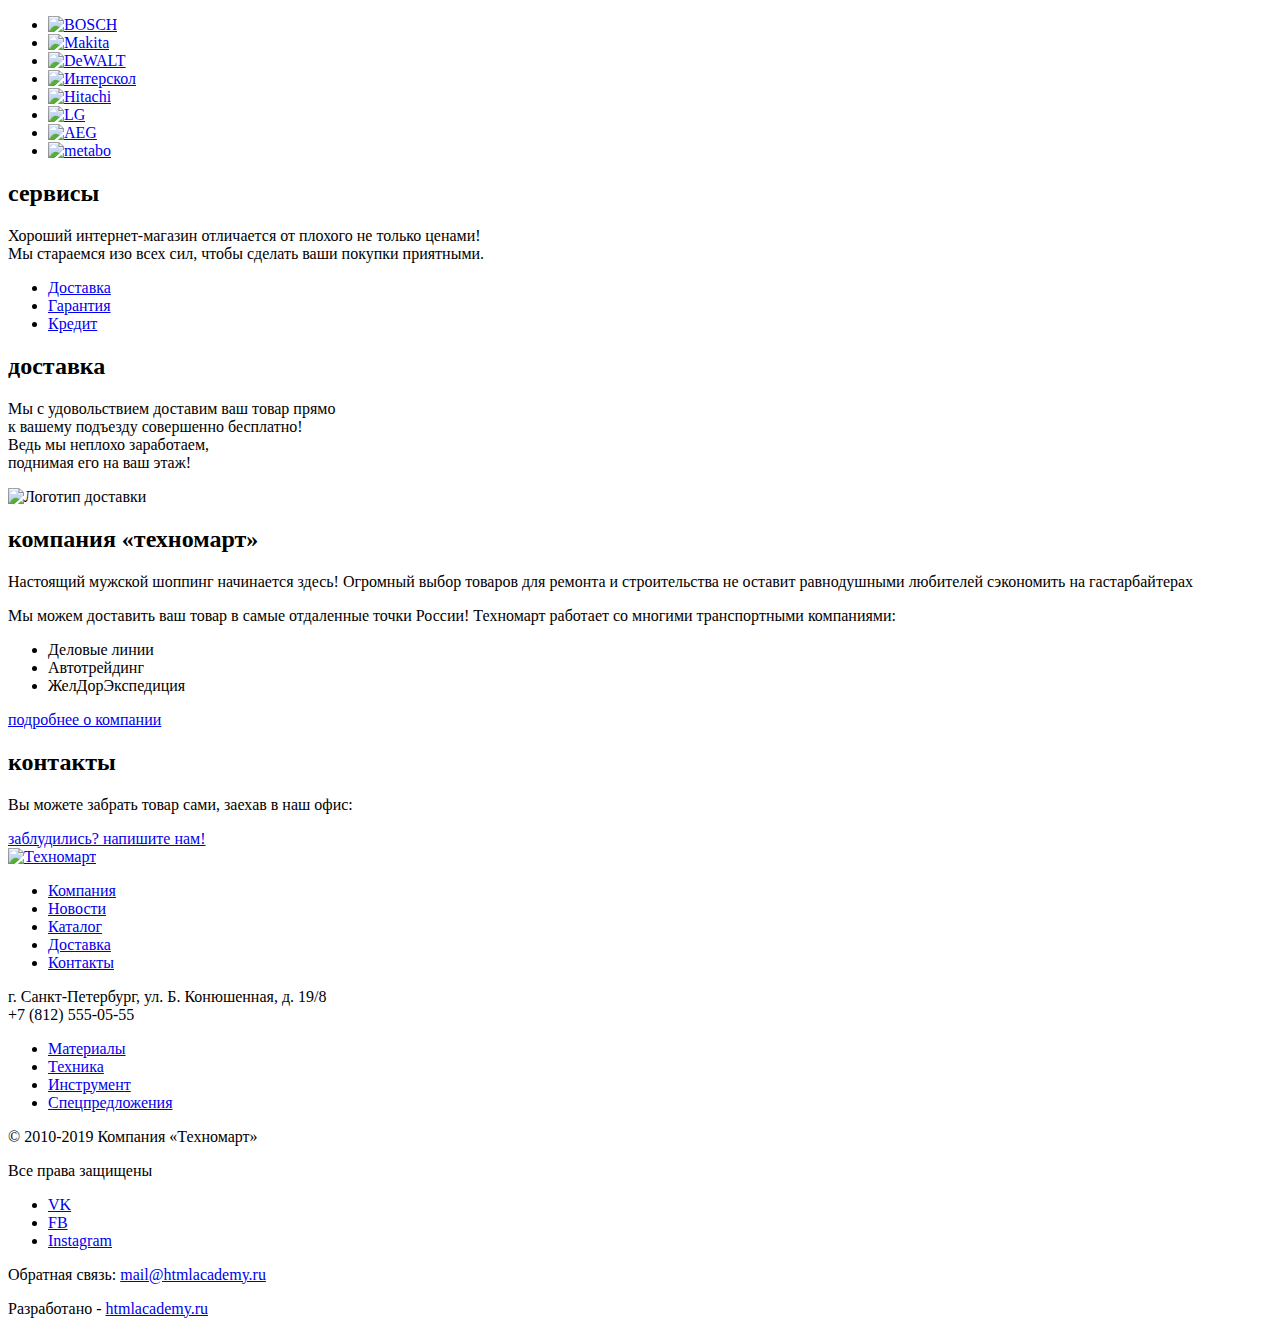
==== commit adc99e0e: "Доработка разметки" ====
--- a/index.html
+++ b/index.html
@@ -16,13 +16,20 @@
         <a href="">Оформить заказ</a>
       </div>
       <div>
-        <p>Интернет-магазин<br> 
-          строительных материалов<br>
-          и инструментов для ремонта</p>
-        <a href="tel:+78125550555">+7 (812) 555-05-55</a>
-        <p>г. Санкт-Петербург, ул. Б. Конюшенная, д. 19/8</p>
-        <a href="">Войти</a>
-        <a href="">Регистрация</a>
+        <div>
+           <p>Интернет-магазин<br> 
+            строительных материалов<br>
+            и инструментов для ремонта
+           </p>
+        </div>
+        <div>
+           <a href="tel:+78125550555">+7 (812) 555-05-55</a>
+           <p>г. Санкт-Петербург, ул. Б. Конюшенная, д. 19/8</p>
+        </div>
+        <div>
+           <a href="">Войти</a>
+           <a href="">Регистрация</a>
+        </div>
       </div>
       <nav>
         <ul>
@@ -92,6 +99,10 @@
         <ul>
           <li>
             <img src="" width="184" height="164" alt="Перфоратор BOSCH BFG 9000">
+            <div>
+              <button type="button">купить</button>
+              <button type="button">в закладки</button>
+            </div>
             <h3>Перфоратор BOSCH<br>
               BFG 9000
             </h3>
@@ -100,24 +111,36 @@
           </li>
           <li>
             <img src="" width="127" height="112" alt="Перфоратор BOSCH BFG 3000">
-          <h3>Перфоратор BOSCH<br>
+            <div>
+              <button type="button">купить</button>
+              <button type="button">в закладки</button>
+            </div>
+            <h3>Перфоратор BOSCH<br>
               BFG 3000
-          </h3>
-          <span>22500 Р.</span>
-          <button type="button">15500 Р.</button>
+            </h3>
+            <span>22500 Р.</span>
+            <button type="button">15500 Р.</button>
           </li>
           <li>
             <img src="" width="144" height="128" alt="Перфоратор BOSCH BFG 6000">
+            <div>
+              <button type="button">купить</button>
+              <button type="button">в закладки</button>
+            </div>
             <h3>Перфоратор BOSCH<br>
               BFG 6000
-          </h3>
-          <span>30500 Р.</span>
-          <button type="button">25500 Р.</button>
+            </h3>
+            <span>30500 Р.</span>
+            <button type="button">25500 Р.</button>
           </li>
           <li>
             <img src="" width="127" height="112" alt="Перфоратор BOSCH BFG 2000">
-            <h3>Перфоратор BOSCH<br>
-              BFG 2000
+            <div>
+              <button type="button">купить</button>
+              <button type="button">в закладки</button>
+            </div>
+            <h3>Перфоратор BOSCH<br>
+                BFG 2000
             </h3>
             <button type="button">12500 Р.</button>
           </li>
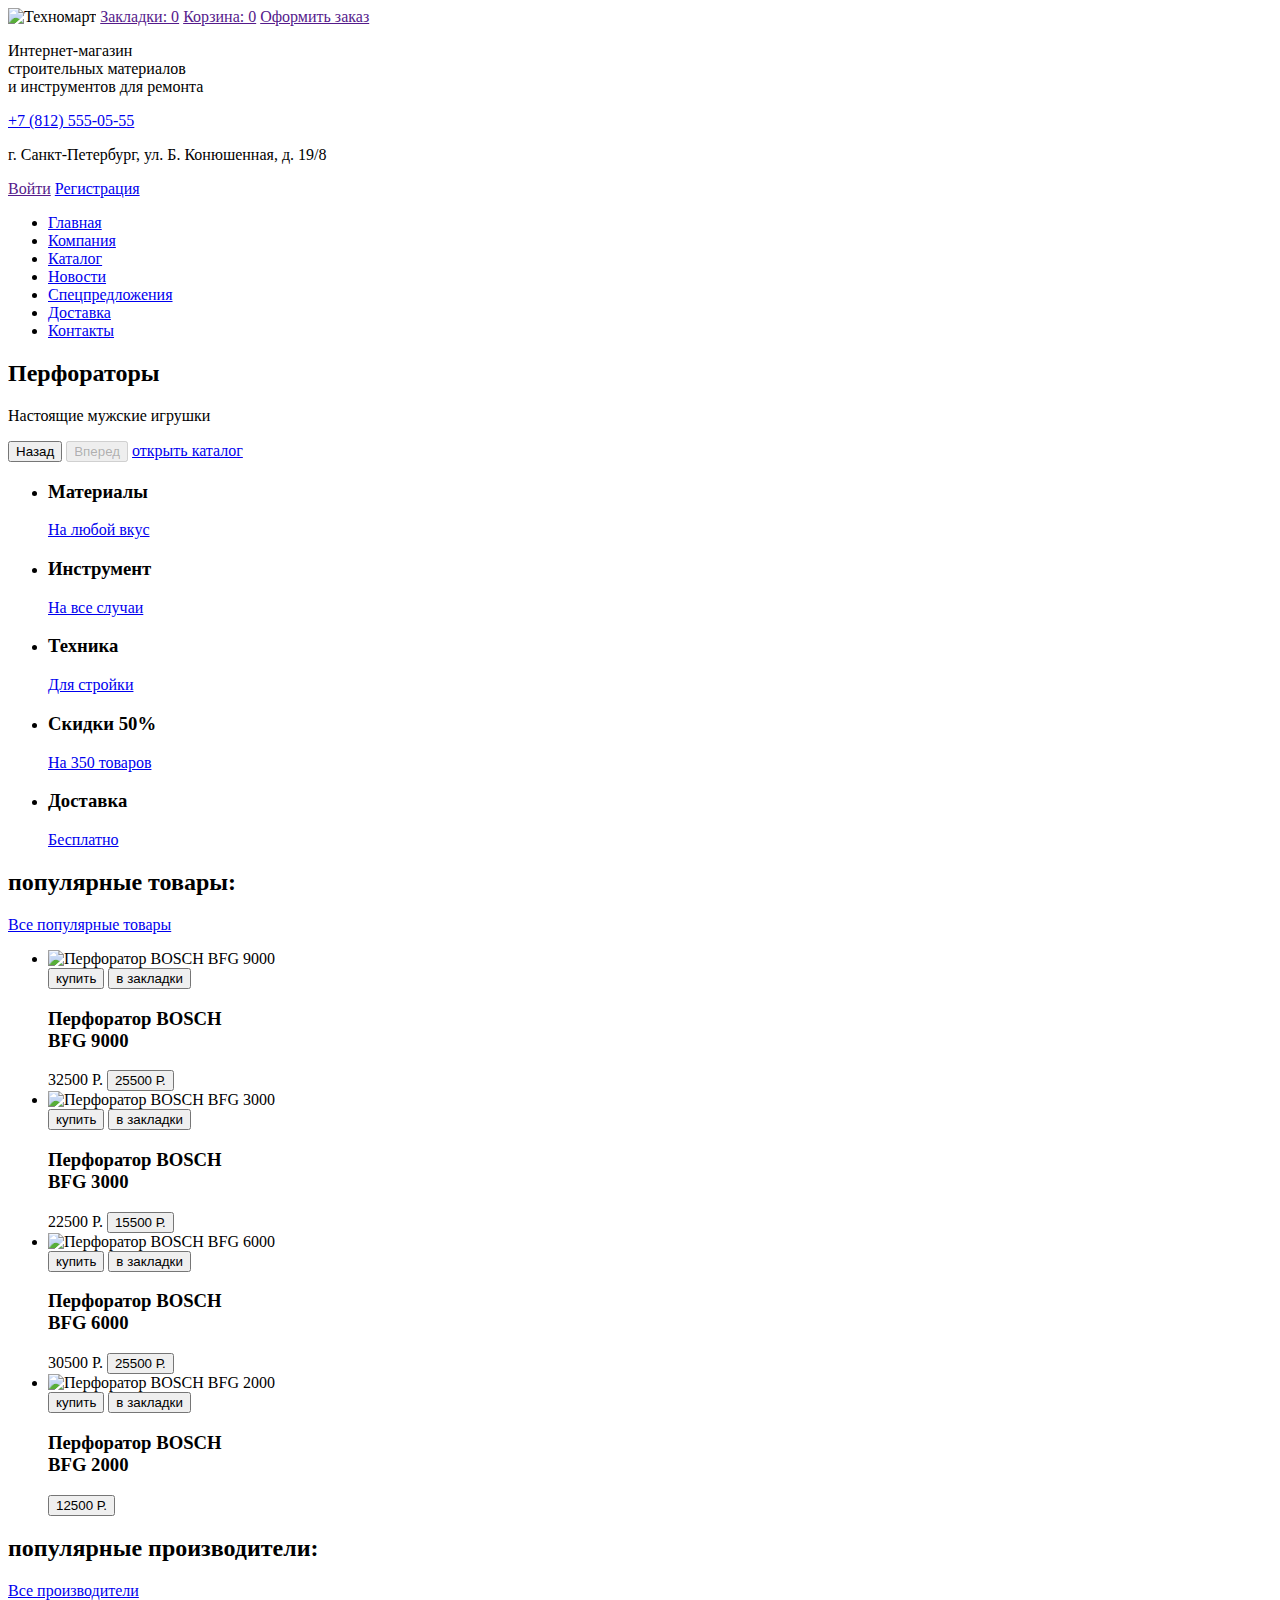
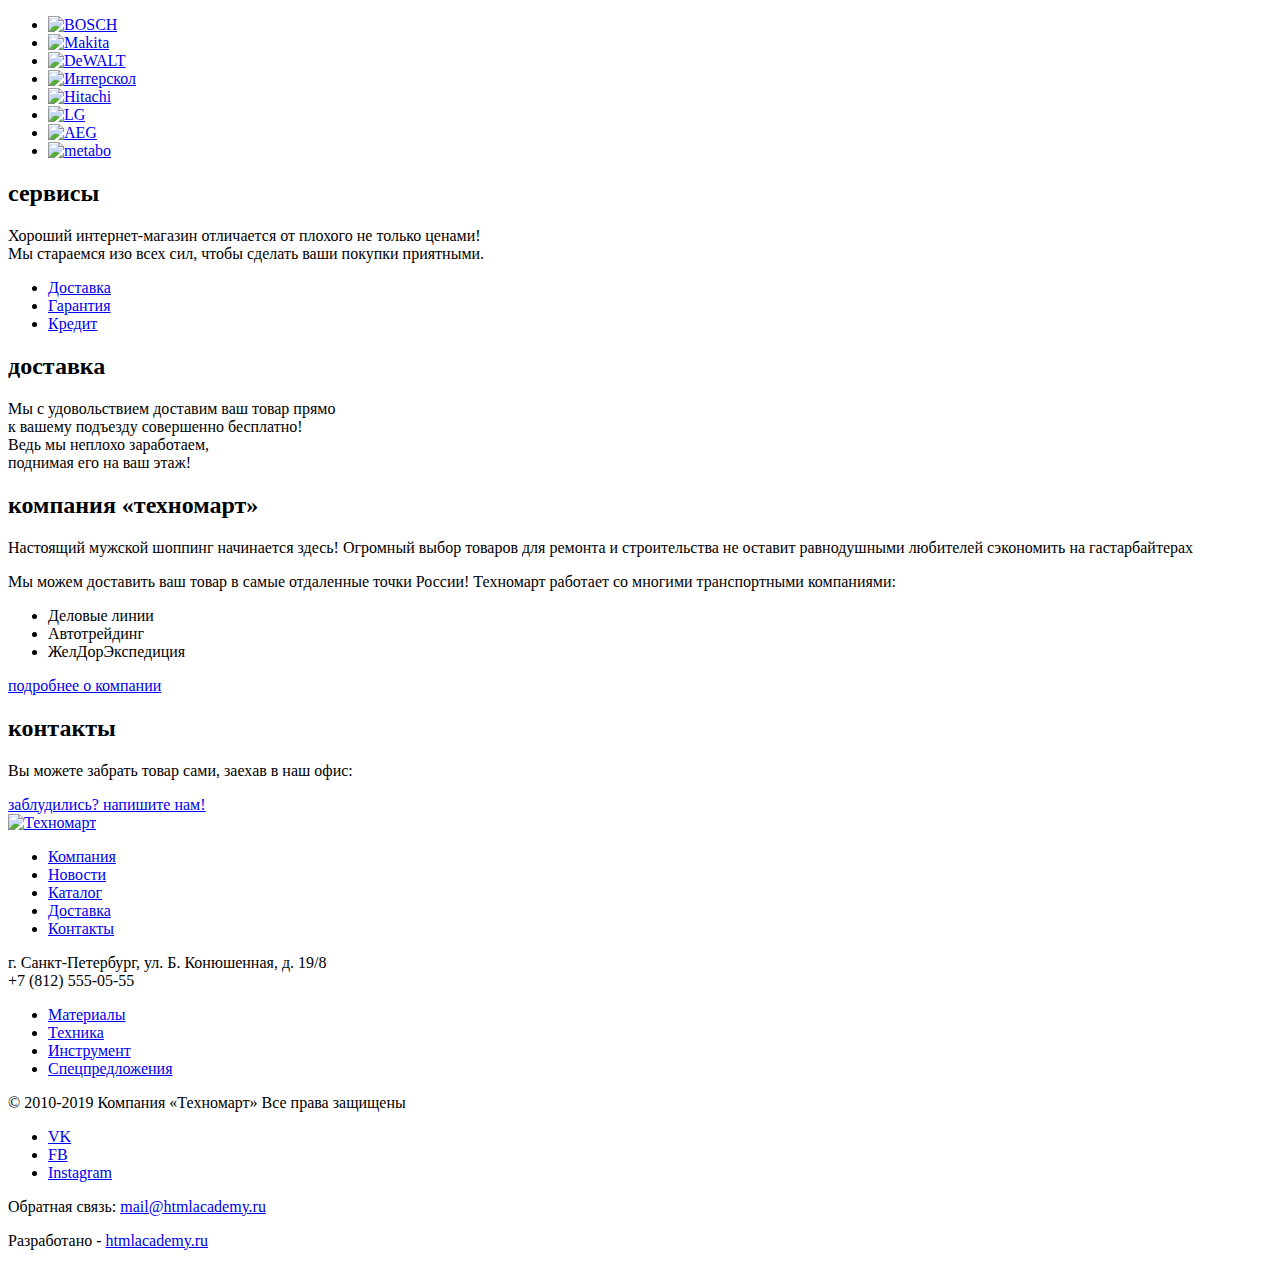
==== commit 6d81e316: "Стилизация главной страницы" ====
--- a/index.html
+++ b/index.html
@@ -3,36 +3,40 @@
   <head>
     <meta charset="utf-8">
     <title>HTML Academy: Техномарт</title>
+    <link rel="stylesheet" href="https://fonts.googleapis.com/css2?family=Cuprum:ital,wght@0,400;0,700;1,400;1,700&display=swap">
+    <link rel="stylesheet" href="https://fonts.googleapis.com/css2?family=PT+Sans:ital,wght@0,400;0,700;1,400;1,700&display=swap">
+    <link rel="slylesheet" href="css/normalize.css">
+    <link rel="slylesheet" href="css/style.css">
   </head>
-  <body>
-    <header>
-      <div>
-        <a>
+  <body class="page-body">
+    <header class="page-header">
+      <div class="header-top">
+        <a class="header-logo">
           <img src="img/index-logo.svg" width="220" height="47" alt="Техномарт">
         </a>
         <!-- Здесь будет Поиск-->
-        <a href="">Закладки: 0</a>
-        <a href="">Корзина: 0</a>
-        <a href="">Оформить заказ</a>
-      </div>
-      <div>
-        <div>
+        <a class="bookmarks" href="">Закладки: 0</a>
+        <a class="cart" href="">Корзина: 0</a>
+        <a class="order" href="">Оформить заказ</a>
+      </div>
+      <div class="header-middle">
+        <div class="header-text">
            <p>Интернет-магазин<br> 
             строительных материалов<br>
             и инструментов для ремонта
            </p>
         </div>
-        <div>
-           <a href="tel:+78125550555">+7 (812) 555-05-55</a>
-           <p>г. Санкт-Петербург, ул. Б. Конюшенная, д. 19/8</p>
-        </div>
-        <div>
-           <a href="">Войти</a>
-           <a href="">Регистрация</a>
-        </div>
-      </div>
-      <nav>
-        <ul>
+        <div class="header-contacts">
+           <a class="contact-phone" href="tel:+78125550555">+7 (812) 555-05-55</a>
+           <p class="contact-address">г. Санкт-Петербург, ул. Б. Конюшенная, д. 19/8</p>
+        </div>
+        <div class="link-container">
+           <a class="login-link" href="">Войти</a>
+           <a href="registration-link">Регистрация</a>
+        </div>
+      </div>
+      <nav class="navigation">
+        <ul class="navigation-list">
           <li>
             <a href="#">Главная</a>
           </li>
@@ -57,173 +61,179 @@
         </ul>
       </nav>
    </header>
-   <main>
-      <section>
-        <div>
-          <div>
-            <h2>Перфораторы</h2>
-            <p>Настоящие мужские игрушки</p>
+   <main class="container">
+      <section class="promo">
+        <div class="slider">
+          <div class="slider-header">
+            <h2 class="promo-titles slider-header__title">Перфораторы</h2>
+            <p class="slider-header__text">Настоящие мужские игрушки</p>
           </div>
-          <button type="button">Назад</button>
-          <button type="button" disabled>Вперед</button>
-          <a href="Catalog.html">открыть каталог</a>
-        </div>
-        <ul>
-          <li>
-            <h3>Материалы</h3>
-            <a href="#">На любой вкус</a>
-          </li>
-          <li>
+          <button type="button" class="slider-button-back">Назад</button>
+          <button type="button" class="slider-button-next" disabled>Вперед</button>
+          <a class="button" href="Catalog.html">открыть каталог</a>
+        </div>
+        <ul class="promo-list">
+          <li class="promo-materials new">
+            <h3 class="promo-titles">Материалы</h3>
+            <a class="promo-links" href="#">На любой вкус</a>
+          </li>
+          <li class="promo-tools">
             <h3>Инструмент</h3>
-            <a href="#">На все случаи</a>
-          </li>
-          <li>
+            <a class="promo-links" href="#">На все случаи</a>
+          </li>
+          <li class="promo-technic">
             <h3>Техника</h3>
-            <a href="#">Для стройки</a>
-          </li>
-          <li>
+            <a class="promo-links" href="#">Для стройки</a>
+          </li>
+          <li class="promo-discounts">
             <h3>Скидки 50%</h3>
-            <a href="#">На 350 товаров</a>
-          </li>
-          <li>
+            <a class="promo-links" href="#">На 350 товаров</a>
+          </li>
+          <li class="promo-delivery">
             <h3>Доставка</h3>
-            <a href="#">Бесплатно</a>
-          </li>
-        </ul>
-      </section>
-      <section>
-        <div>
-          <h2>популярные товары:</h2>
-          <a href="#">Все популярные товары</a>
-        </div>
-        <ul>
-          <li>
+            <a class="promo-links" href="#">Бесплатно</a>
+          </li>
+        </ul>
+      </section>
+      <section class="popular-goods">
+        <div class="popular">
+          <h2 class="block-title">популярные товары:</h2>
+          <a class="button" href="#">Все популярные товары</a>
+        </div>
+        <ul class="popular-catalog">
+          <li class="catalog-list">
             <img src="" width="184" height="164" alt="Перфоратор BOSCH BFG 9000">
-            <div>
-              <button type="button">купить</button>
-              <button type="button">в закладки</button>
-            </div>
-            <h3>Перфоратор BOSCH<br>
+            <div class="hidden">
+              <button type="button" class="button-buy">купить</button>
+              <button type="button" class="button-bookmarks">в закладки</button>
+            </div>
+            <h3 class="product-title">Перфоратор BOSCH<br>
               BFG 9000
             </h3>
-            <span>32500 Р.</span>
-            <button type="button">25500 Р.</button>
-          </li>
-          <li>
+            <span class="price-old">32500 Р.</span>
+            <button class="price" type="button">25500 Р.</button>
+          </li>
+          <li class="catalog-list new">
             <img src="" width="127" height="112" alt="Перфоратор BOSCH BFG 3000">
-            <div>
-              <button type="button">купить</button>
-              <button type="button">в закладки</button>
-            </div>
-            <h3>Перфоратор BOSCH<br>
+            <div class="hidden">
+              <button type="button" class="button-buy">купить</button>
+              <button type="button" class="button-bookmarks">в закладки</button>
+            </div>
+            <h3 class="product-title">Перфоратор BOSCH<br>
               BFG 3000
             </h3>
-            <span>22500 Р.</span>
-            <button type="button">15500 Р.</button>
-          </li>
-          <li>
+            <span class="price-old">22500 Р.</span>
+            <button class="price" type="button">15500 Р.</button>
+          </li>
+          <li class="catalog-list">
             <img src="" width="144" height="128" alt="Перфоратор BOSCH BFG 6000">
-            <div>
-              <button type="button">купить</button>
-              <button type="button">в закладки</button>
-            </div>
-            <h3>Перфоратор BOSCH<br>
+            <div class="hidden">
+              <button type="button" class="button-buy">купить</button>
+              <button type="button" class="button-bookmarks">в закладки</button>
+            </div>
+            <h3 class="product-title">Перфоратор BOSCH<br>
               BFG 6000
             </h3>
-            <span>30500 Р.</span>
-            <button type="button">25500 Р.</button>
-          </li>
-          <li>
+            <span class="price-old">30500 Р.</span>
+            <button class="price" type="button">25500 Р.</button>
+          </li>
+          <li class="catalog-list new">
             <img src="" width="127" height="112" alt="Перфоратор BOSCH BFG 2000">
-            <div>
-              <button type="button">купить</button>
-              <button type="button">в закладки</button>
-            </div>
-            <h3>Перфоратор BOSCH<br>
+            <div class="hidden">
+              <button type="button" class="button-buy">купить</button>
+              <button type="button" class="button-bookmarks">в закладки</button>
+            </div>
+            <h3 class="product-title">Перфоратор BOSCH<br>
                 BFG 2000
             </h3>
-            <button type="button">12500 Р.</button>
-          </li>
-        </ul>
-      </section>
-      <section>
-        <div>
-          <h2>популярные производители:</h2>
-          <a href="#">Все производители</a>
-        </div>
-          <ul>
-            <li>
+            <button class="price" type="button">12500 Р.</button>
+          </li>
+        </ul>
+      </section>
+      <section class="popular-brands">
+        <div class="popular">
+          <h2 class="block-title">популярные производители:</h2>
+          <a class="button" href="#">Все производители</a>
+        </div>
+          <ul class="brands-list">
+            <li class="brand-container">
               <a href="#"><img src="" width="220" height="145" alt="BOSCH"></a>
             </li>
-            <li>
+            <li class="brand-container">
               <a href="#"><img src="" width="123" height="40" alt="Makita"></a>
             </li>
-            <li>
+            <li class="brand-container">
               <a href="#"><img src="" width="146" height="44" alt="DeWALT"></a>
             </li>
-            <li>
+            <li class="brand-container">
               <a href="#"><img src="" width="200" height="75" alt="Интерскол"></a>
             </li>
-            <li>
+            <li class="brand-container">
               <a href="#"><img src="" width="169" height="31" alt="Hitachi"></a>
             </li>
-            <li>
+            <li class="brand-container">
               <a href="#"><img src="" width="121" height="73" alt="LG"></a>
             </li>
-            <li>
+            <li class="brand-container">
               <a href="#"><img src="" width="151" height="96" alt="AEG"></a>
             </li>
-            <li>
+            <li class="brand-container">
               <a href="#"><img src="" width="204" height="69" alt="metabo"></a>
             </li>
           </ul>
       </section>
-      <section>
-         <h2>сервисы</h2>
-         <p>Хороший интернет-магазин отличается от плохого не только ценами!<br>
+      <section class="services">
+         <h2 class="block-title-black">сервисы</h2>
+         <p class="block-text">Хороший интернет-магазин отличается от плохого не только ценами!<br>
             Мы стараемся изо всех сил, чтобы сделать ваши покупки приятными.</p>
-         <ul>
-           <li><a href="#">Доставка</a></li>
-           <li><a href="#">Гарантия</a></li>
-           <li><a href="#">Кредит</a></li>
-         </ul>
-      </section>
-      <section>
-         <h2>доставка</h2>
-         <p>Мы с удовольствием доставим ваш товар прямо<br>
+         <ul class="service-list">
+           <li class="service-item">
+             <a href="#">Доставка</a>
+           </li>
+           <li class="service-item">
+             <a href="#">Гарантия</a>
+             </li>
+           <li class="service-item">
+             <a href="#">Кредит</a>
+             </li>
+         </ul>
+      </section>
+      <section class="delivery">
+         <h2 class="block-title">доставка</h2>
+         <p class="block-text">Мы с удовольствием доставим ваш товар прямо<br>
             к вашему подъезду совершенно бесплатно!<br>
             Ведь мы неплохо заработаем,<br>
             поднимая его на ваш этаж!</p>
-         <img src="" width="468" height="261" alt="Логотип доставки">
-      </section>
-      <section>
-         <h2>компания «техномарт»</h2>
-         <p>Настоящий мужской шоппинг начинается здесь! Огромный выбор товаров для
+         <div class="delivery-image"> </div>
+      </section>
+      <section class="about-us">
+         <h2 class="block-title-black">компания «техномарт»</h2>
+         <p class="block-text">Настоящий мужской шоппинг начинается здесь! Огромный выбор товаров для
             ремонта и строительства не оставит равнодушными любителей сэкономить на
             гастарбайтерах</p>
-         <p> Мы можем доставить ваш товар в самые отдаленные точки России!
+         <p class="block-text"> Мы можем доставить ваш товар в самые отдаленные точки России!
               Техномарт работает со многими транспортными компаниями:</p>
-         <ul>
+         <ul class="delivery-list">
            <li>Деловые линии</li>
            <li>Автотрейдинг</li>
            <li>ЖелДорЭкспедиция</li>
          </ul>
-         <a href="#">подробнее о компании</a>
+         <a class="button" href="#">подробнее о компании</a>
       </section>
       <section>
-         <h2>контакты</h2>
-         <p> Вы можете забрать товар сами,
+         <h2 class="block-title-black">контакты</h2>
+         <p class="block-text"> Вы можете забрать товар сами,
               заехав в наш офис:</p>
         <!--Здесь будет карта-->
-         <a href="#">заблудились? напишите нам!</a>
+         <a class="button" href="#">заблудились? напишите нам!</a>
       </section>
    </main>
-   <footer>
-      <div>    
-         <a href="#">
+   <footer class="page-footer">
+      <div class="footer-top">    
+         <a class="footer-logo" href="#">
            <img src="img/index-logo.svg" width="220" height="68" alt="Техномарт">
          </a>
-         <ul>
+         <ul class="navigation-list">
            <li>
              <a href="#">Компания</a>
            </li>
@@ -241,43 +251,43 @@
            </li>
          </ul>
       </div>
-      <div>
+      <div class="footer-middle">
           <p>г. Санкт-Петербург, ул. Б. Конюшенная, д. 19/8<br>
               +7 (812) 555-05-55</p>
          <ul>
-           <li>
+           <li class="footer-middle__links">
              <a href="#">Материалы</a>
            </li>
-           <li>
+           <li class="footer-middle__links">
              <a href="#">Техника</a>
            </li>
-           <li>
+           <li class="footer-middle__links">
              <a href="#">Инструмент</a>
            </li>
-           <li>
+           <li class="footer-middle__links">
              <a href="#">Спецпредложения</a>
            </li>
          </ul>
       </div>
-      <div>
-            <p>© 2010-2019 Компания «Техномарт»</p>
-            <p>Все права защищены</p>
-        <ul>
-           <li>
-             <a href="#">VK</a>
-           </li>
-           <li>
-             <a href="#">FB</a>
-           </li>
-           <li>
-             <a href="#">Instagram</a>
-           </li>
-        </ul>
-           <p> Обратная связь:
-           <a href="#">mail@htmlacademy.ru</a>
+      <div class="footer-bottom">
+            <p class="copyrights">© 2010-2019 Компания «Техномарт»
+            Все права защищены</p>
+        <ul class="social-buttons">
+           <li>
+             <a class="social-button" href="#">VK</a>
+           </li>
+           <li>
+             <a class="social-button" href="#">FB</a>
+           </li>
+           <li>
+             <a class="social-button" href="#">Instagram</a>
+           </li>
+        </ul>
+           <p class="footer-feedback"> Обратная связь:
+           <a class="feedback-link" href="#">mail@htmlacademy.ru</a>
           </p>
-           <p>Разработано -
-              <a href="https://htmlacademy.ru/intensive/htmlcss">htmlacademy.ru</a>
+           <p class="footer-feedback">Разработано -
+              <a class="feedback-link" href="https://htmlacademy.ru/intensive/htmlcss">htmlacademy.ru</a>
            </p>
       </div>
    </footer>
--- a/css/style.css
+++ b/css/style.css
@@ -0,0 +1,263 @@
+:root {
+    --basic-extra-dark: #293449;
+    --basic-dark:#32425C;
+    --basic-light: #F1F5F7;
+    --green-darker: #63A63E;
+    --green: #8ED78F;
+    --red: #EE3643;
+    --white: #FFFFFF;
+    --orange: #FFBF47;
+    --orange-lighter: #FFC047;
+    --yellow: #FFD180;
+    --yellow-lighter: #FFDA96;
+    --beige: #F9F5F0;
+    --grey-light: #A9A9A9;
+    --black: #000000;
+    --grey-extra-light : #F3F7F9;
+    --back-shadow: rgba(0, 0, 0, 0.25);
+    --blue: #3BBCE3;
+    --purple: #DC91D8;
+}
+
+.page-body {
+font-family: "Cuprum", "PT Sans", sans-serif;
+font-style: normal;
+font-weight: 400;
+font-size: 14px;
+line-height: 18px;
+color: var(--black);
+background-color: var(--white);
+}
+
+.page-header {
+background-color: var(--basic-light);
+}
+
+.header-top {
+background-color: var(--basic-extra-dark);
+color: var(--white);
+}
+
+.order {
+background-color: var(--green-darker);
+}
+
+.header-contacts {
+    font-size: 14px;
+    line-height: 24px;
+    color: var(--basic-dark);
+}
+
+.contact-phone {
+    font-size: 21px;
+    line-height: 30px;
+    font-weight: 700;
+    color: var(--red);
+}
+
+.contact-address {
+    font-size: 14px;
+    line-height: 24px;
+}
+
+.link-container {
+    font-size: 21px;
+    line-height: 21px;
+    color: var(--black);
+}
+
+.login-link {
+   color: var(--white);
+}
+
+.registration-link {
+    color: var(--white);
+}
+
+.navigation {
+    background-color: var(--basic-dark);
+    color: var(--white);
+}
+
+.navigation-list {
+
+}
+
+.promo {
+    color: var(--white);
+}
+
+.slider {
+    background-image: url();
+}
+
+.slider-header {
+    background: var(--back-shadow);
+}
+
+.button {
+    background-color: var(--red);
+    color: var(--white);
+    font-size: 14px;
+    line-height: 18px;
+}
+
+.slider-button-back {
+    background-image: url();
+}
+
+.slider-button-next {
+    background-image: url();
+}
+
+.promo-materials {
+    background: var(--orange) url() no-repeat;
+}
+
+.promo-links {
+    opacity: 0.3;
+}
+
+.promo-titles {
+    font-weight: 700;
+    font-size: 24px;
+    line-height: 30px;
+}
+
+.slider-header-title {
+    font-size: 36px;
+    line-height: 36px;
+}
+
+.new {
+    background-color: var(--red);
+}
+
+.promo-tools {
+    background: var(--blue) url() no-repeat;
+}
+
+.promo-technic {
+    background: var(--purple) url() no-repeat;
+}
+
+.promo-delivery {
+    background: var(--orange-lighter) url() no-repeat;
+}
+
+.popular {
+    background-color: var(--beige);
+}
+
+.popular-catalog {
+    font-family: PT Sans;
+}
+
+.block-title {
+    color: var(--basic-dark);
+    font-size: 30px;
+    line-height: 30px;
+}
+
+.product-title {
+    font-size: 18px;
+    line-height: 20px;
+    font-weight: 700;
+    color: var(--black);
+}
+
+.price-old {
+    color: var(--grey-light);
+    text-decoration: line-through;
+}
+
+.price {
+    color: var(--red);
+    color: var(--white);
+    font-size: 17px;
+    line-height: 18px;
+}
+
+.hidden {
+    display: none;
+}
+
+.brand-container {
+    background-color: var(--white);
+}
+
+.block-title-black {
+    color: var(--black);
+    font-size: 30px;
+    line-height: 30px;
+}
+
+.block-text {
+    font-family: PT Sans;
+    font-size: 13px;
+    line-height: 24px;
+}
+
+.service-list {
+    font-size: 21px;
+    line-height: 30px;
+}
+
+.service-item {
+    background-color: var(--basic-dark);
+    color: var(--white);
+}
+
+.delivery-list {
+    font-size: 18px;
+    line-height: 24px;
+}
+
+.services {
+    background-color: var(--basic-light);
+}
+
+.delivery {
+    background-color: var(--basic-light);
+}
+
+.delivery-image {
+    background: url() no-repeat;
+}
+
+.page-footer {
+    font-size: 16px;
+    line-height: 18px;
+    color: var(--white);
+}
+
+.footer-top {
+    background-color: var(--basic-dark);
+}
+
+.footer-middle {
+    background-color: var(--basic-dark);
+}
+
+.footer-middle__links {
+    color: var(--yellow-lighter);
+    list-style-type: none;
+}
+
+.footer-bottom__links {
+    color: var(--yellow-lighter);
+}
+
+.copyrights {
+    font-size: 16px;
+    line-height: 18px;
+    color: var(--white);
+}
+
+.social-button {
+    list-style-type: none;
+}
+
+.feedback-link {
+    color: var(--yellow-lighter);
+}